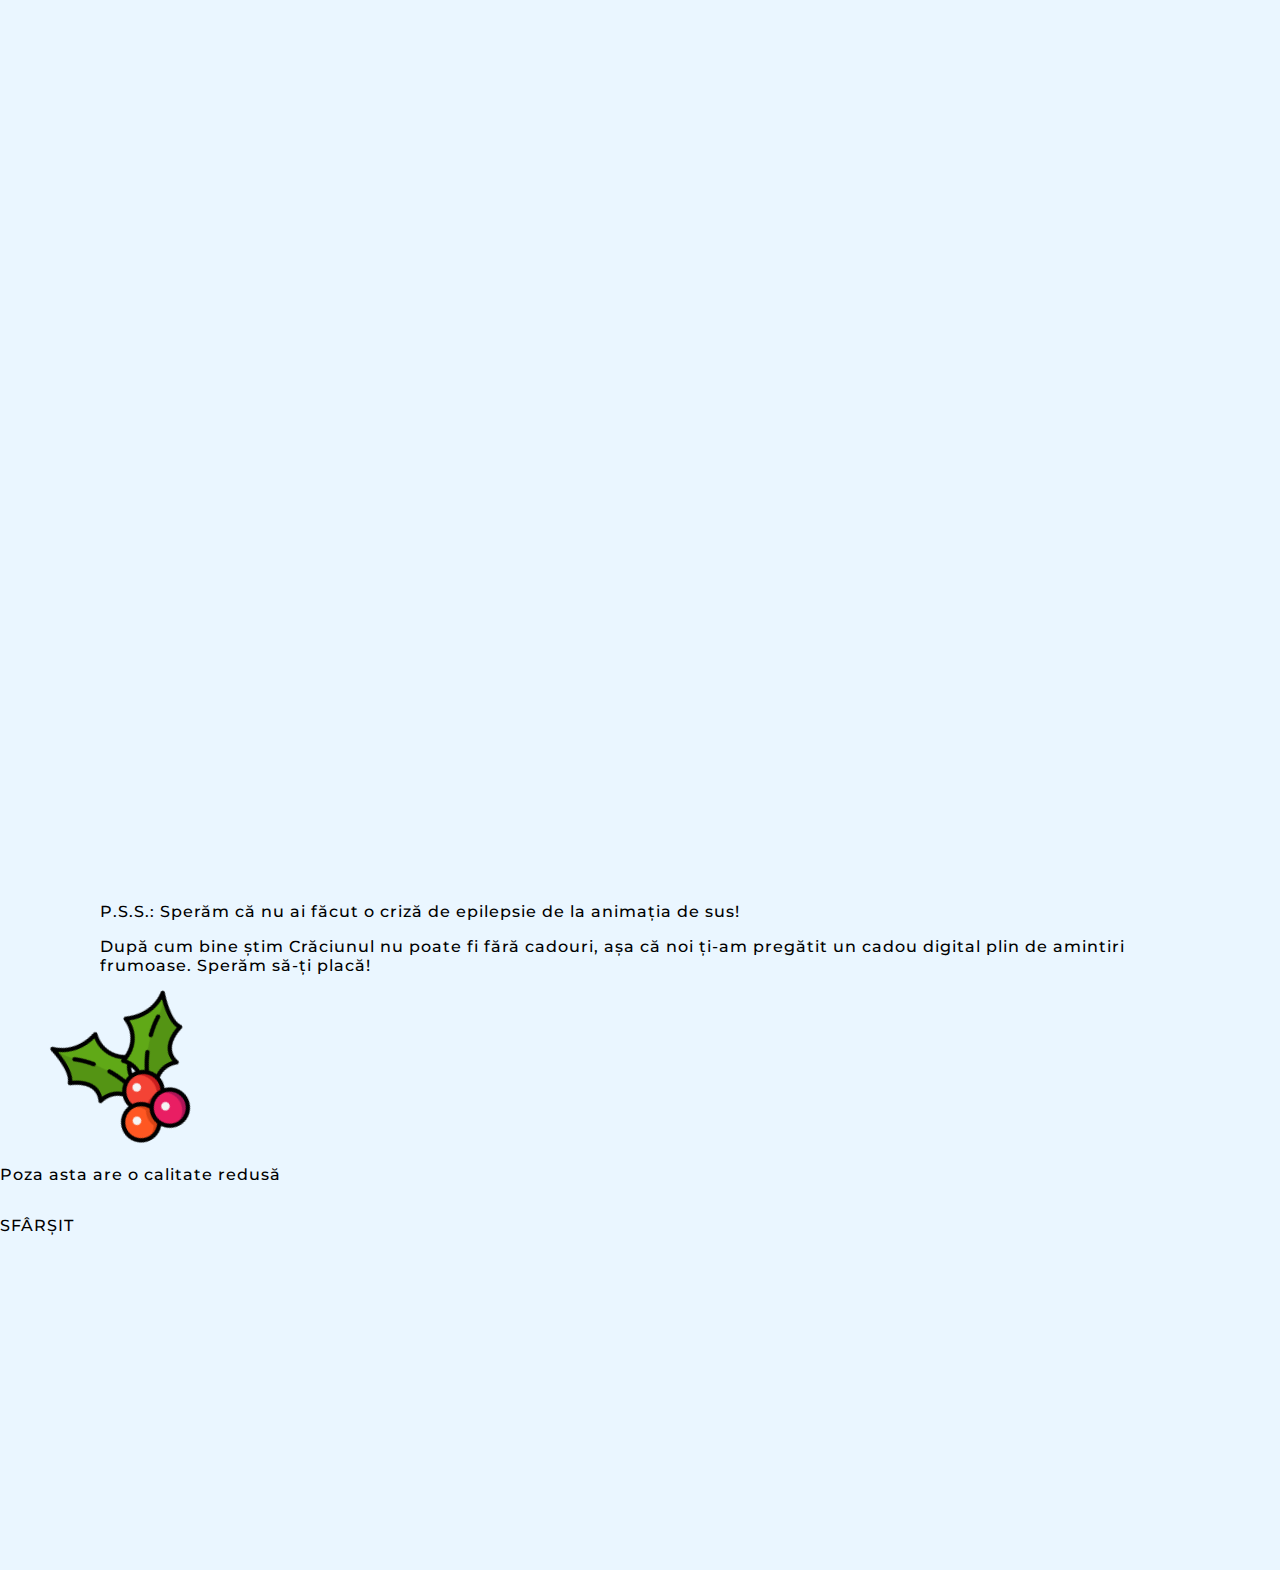
==== amalia-isepciuc.html @ 1d021bcd "Add files via upload" ====
<!DOCTYPE html>
<html lang="en">

<head>
    <meta charset="UTF-8">
    <meta name="viewport" content="width=device-width, initial-scale=1.0">
    <meta name="author" content="Media Digitală 2020">
    <meta name="description"
        content="Studenții din anul 1 de la specializarea Media Digitală din cadrul FSPAC, Cluj-Napoca le urează sărbători fericite tuturor profesorilor. Vă multumim pentru tot sufletul pe care l-ați depus în predarea materiilor prin intermediul întâlnirilor online și vă oferim în dar un site de Crăciun.">
    <meta name="keywords" content="Media Digitală, FSPAC, profesori, studenți, Crăciun, cadou">
    <link rel="stylesheet" href="css/style.css">
    <link rel="icon" type="img/png" href="img/gift-box.png">
    <title>Christmas Digital Media</title>
</head>

<body>
    <div class="preloader">
        <div class="gift"></div>
    </div>

    <header>
        <a href="index.html">
            <h1>Media Digitală</h1>
        </a>
    </header>

    <ul class="lightrope">
        <li></li>
        <li></li>
        <li></li>
        <li></li>
        <li></li>
        <li></li>
        <li></li>
        <li></li>
        <li></li>
        <li></li>
        <li></li>
        <li></li>
        <li></li>
        <li></li>
        <li></li>
        <li></li>
        <li></li>
        <li></li>
        <li></li>
        <li></li>
        <li></li>
        <li></li>
        <li></li>
        <li></li>
        <li></li>
        <li></li>
        <li></li>
        <li></li>
        <li></li>
        <li></li>
        <li></li>
        <li></li>
        <li></li>
        <li></li>
        <li></li>
        <li></li>
        <li></li>
        <li></li>
        <li></li>
        <li></li>
        <li></li>
        <li></li>
    </ul>

    <div class="box">
        <div class="tree tree1"></div>
        <div class="tree tree2"></div>
        <div class="tree tree3"></div>
        <div class="snow"></div>
    </div>

    <div class="bow"><img src="img/bow.png"></div>
    <div class="text">
        <h2>Draga noastră Flavia,</h2>
        <p> Ne pare rău că te întrerupem din pregătirea faimoasei salate beuf(pe care abia așteptăm s-o vedem pe
            Facebook). Voiam doar să-ți mulțumim pentru acest semestru grozav. Pe lângă faptul că ne-ai introdus în
            tainele WordPressului și ne-ai fost translator la cursul lui Radu, ne-ai învățat că MEMĂ, MEME, MEMEURI.
        </p>
        <p> Ai fost într-adevăr o rază de soare. Abia așteptăm să te întâlnim face to face, fie la un curs, fie la un
            atelier, dar mai ales la o bere.
        </p>
        <p> Îți urăm sărbători fericite și un an nou cât mai bun! </p>
        <p> P.S.: E de la sine înteles ca site-ul și eseul sunt aproape...începute, dar se fac. Acum gata, înapoi la
            salata beuf, ca aia are deadline in 24 decembrie, noi abia în 2 ianuarie </p>
        <p>P.S.S.: Sperăm că nu ai făcut o criză de epilepsie de la animația de sus!</p>
        <p>După cum bine știm Crăciunul nu poate fi fără cadouri, așa că noi ți-am pregătit un cadou digital plin de
            amintiri frumoase. Sperăm să-ți placă!</p>
    </div>
    <div class="holly"><img src="img/holly.png"></div>

    <article class="comic">
        <div class="panel" style="background-image: url('img/flavia.jpg');">
            <p class="speech">Poza asta are o calitate redusă</p>
            
        </div>
        <div class="panel" style="background-image: url('img/snowmen.jpg');"></div>
        <div class="panel" style="background-image: url('img/radu5.JPG');"></div>
        <div class="panel" style="background-image: url('img/radu2.JPG');"></div>
        <div class="panel"></div>
        <div class="panel"></div>
        <div class="panel"></div>
        <div class="panel"></div>
        <div class="panel">
            <p class="ctext bottom-right">SFÂRȘIT</p>
        </div>
    </article>

    <iframe style="z-index: 20; position: relative;" width="560" height="315"
        src="https://www.youtube.com/embed/8tGS5l0mVpw" frameborder="0"
        allow="accelerometer; autoplay; clipboard-write; encrypted-media; gyroscope; picture-in-picture"
        allowfullscreen></iframe>

    <script src="js/script.js"></script>
    <script src="https://cdnjs.cloudflare.com/ajax/libs/jquery/3.5.1/jquery.min.js"></script>
</body>

</html>
---- css/style.css ----
@import url("https://fonts.googleapis.com/css2?family=Kaushan+Script&family=Montserrat&display=swap");

*:not(.lightrope li, .speech, .gift, map) {
  overflow-x: hidden;
}

body {
  margin: 0;
  padding: 0;
  box-sizing: border-box;
  background-color: #eaf6ff;
  scroll-behavior: smooth;
}

h1,
h2 {
  font-family: "Kaushan Script", cursive;
  font-size: 3em;
  letter-spacing: 3px;
}

p {
  font-family: "Montserrat", cursive;
  font-size: 1em;
  font-weight: 500;
  letter-spacing: 1px;
}

a {
  text-align: center;
  text-decoration: none;
  color: #fff;
}

header {
  position: absolute;
  width: 100%;
  z-index: 5;
}

/* Preloader */

.preloader {
  position: fixed;
  width: 100%;
  height: 100%;
  background-color: #eaf6ff;
  z-index: 999;
  overflow-x: auto;
}

.gift {
  position: absolute;
  top: calc(50vh - 50px);
  left: calc(50vw - 50px);
  width: 64px;
  height: 64px;
}

.gift:before {
  content: "";
  width: inherit;
  height: inherit;
  position: absolute;
  top: 0;
  left: 0;
  animation: loader 2s linear infinite;
  opacity: 0;
  background: url(../img/gift-box.png);
  background-size: cover;
  animation-delay: 0.5s;
}

@keyframes loader {
  0% {
    transform: translateY(-10px);
    opacity: 0;
  }
  25% {
    transform: translateY(0px);
    opacity: 1;
  }
  50% {
    transform: translateY(-10px);
    opacity: 1;
  }
  100% {
    transform: translateY(0px);
    opacity: 1;
  }
}

/* Lights */

.lightrope {
  text-align: center;
  white-space: nowrap;
  overflow: hidden;
  position: absolute;
  z-index: 1;
  margin: -5px 0 0 0;
  padding: 0;
  pointer-events: none;
  width: 100%;
}

.lightrope li {
  position: relative;
  -webkit-animation-fill-mode: both;
  animation-fill-mode: both;
  -webkit-animation-iteration-count: infinite;
  animation-iteration-count: infinite;
  list-style: none;
  margin: 0;
  padding: 0;
  display: block;
  width: 12px;
  height: 28px;
  border-radius: 50%;
  margin: 20px;
  display: inline-block;
  background: #00f7a5;
  -webkit-box-shadow: 0px 4.66667px 24px 3px #00f7a5;
  box-shadow: 0px 4.66667px 24px 3px #00f7a5;
  -webkit-animation-name: flash-1;
  animation-name: flash-1;
  -webkit-animation-duration: 2s;
  animation-duration: 2s;
}

.lightrope li:nth-child(2n + 1) {
  background: cyan;
  -webkit-box-shadow: 0px 4.66667px 24px 3px rgba(0, 255, 255, 0.5);
  box-shadow: 0px 4.66667px 24px 3px rgba(0, 255, 255, 0.5);
  -webkit-animation-name: flash-2;
  animation-name: flash-2;
  -webkit-animation-duration: 0.4s;
  animation-duration: 0.4s;
}

.lightrope li:nth-child(4n + 2) {
  background: #f70094;
  -webkit-box-shadow: 0px 4.66667px 24px 3px #f70094;
  box-shadow: 0px 4.66667px 24px 3px #f70094;
  -webkit-animation-name: flash-3;
  animation-name: flash-3;
  -webkit-animation-duration: 1.1s;
  animation-duration: 1.1s;
}

.lightrope li:nth-child(odd) {
  -webkit-animation-duration: 1.8s;
  animation-duration: 1.8s;
}

.lightrope li:nth-child(3n + 1) {
  -webkit-animation-duration: 1.4s;
  animation-duration: 1.4s;
}

.lightrope li:before {
  content: "";
  position: absolute;
  background: #222;
  width: 10px;
  height: 9.33333px;
  border-radius: 3px;
  top: -4.66667px;
  left: 1px;
}

.lightrope li:after {
  content: "";
  top: -14px;
  left: 9px;
  position: absolute;
  width: 52px;
  height: 18.66667px;
  border-bottom: solid #222 2px;
  border-radius: 50%;
}

.lightrope li:last-child:after {
  content: none;
}

.lightrope li:first-child {
  margin-left: -40px;
}

@-webkit-keyframes flash-1 {
  0%,
  100% {
    background: #00f7a5;
    -webkit-box-shadow: 0px 4.66667px 24px 3px #00f7a5;
    box-shadow: 0px 4.66667px 24px 3px #00f7a5;
  }
  50% {
    background: rgba(0, 247, 165, 0.4);
    -webkit-box-shadow: 0px 4.66667px 24px 3px rgba(0, 247, 165, 0.2);
    box-shadow: 0px 4.66667px 24px 3px rgba(0, 247, 165, 0.2);
  }
}

@keyframes flash-1 {
  0%,
  100% {
    background: #00f7a5;
    -webkit-box-shadow: 0px 4.66667px 24px 3px #00f7a5;
    box-shadow: 0px 4.66667px 24px 3px #00f7a5;
  }
  50% {
    background: rgba(0, 247, 165, 0.4);
    -webkit-box-shadow: 0px 4.66667px 24px 3px rgba(0, 247, 165, 0.2);
    box-shadow: 0px 4.66667px 24px 3px rgba(0, 247, 165, 0.2);
  }
}

@-webkit-keyframes flash-2 {
  0%,
  100% {
    background: cyan;
    -webkit-box-shadow: 0px 4.66667px 24px 3px cyan;
    box-shadow: 0px 4.66667px 24px 3px cyan;
  }
  50% {
    background: rgba(0, 255, 255, 0.4);
    -webkit-box-shadow: 0px 4.66667px 24px 3px rgba(0, 255, 255, 0.2);
    box-shadow: 0px 4.66667px 24px 3px rgba(0, 255, 255, 0.2);
  }
}

@keyframes flash-2 {
  0%,
  100% {
    background: cyan;
    -webkit-box-shadow: 0px 4.66667px 24px 3px cyan;
    box-shadow: 0px 4.66667px 24px 3px cyan;
  }
  50% {
    background: rgba(0, 255, 255, 0.4);
    -webkit-box-shadow: 0px 4.66667px 24px 3px rgba(0, 255, 255, 0.2);
    box-shadow: 0px 4.66667px 24px 3px rgba(0, 255, 255, 0.2);
  }
}

@-webkit-keyframes flash-3 {
  0%,
  100% {
    background: #f70094;
    -webkit-box-shadow: 0px 4.66667px 24px 3px #f70094;
    box-shadow: 0px 4.66667px 24px 3px #f70094;
  }
  50% {
    background: rgba(247, 0, 148, 0.4);
    -webkit-box-shadow: 0px 4.66667px 24px 3px rgba(247, 0, 148, 0.2);
    box-shadow: 0px 4.66667px 24px 3px rgba(247, 0, 148, 0.2);
  }
}

@keyframes flash-3 {
  0%,
  100% {
    background: #f70094;
    -webkit-box-shadow: 0px 4.66667px 24px 3px #f70094;
    box-shadow: 0px 4.66667px 24px 3px #f70094;
  }
  50% {
    background: rgba(247, 0, 148, 0.4);
    -webkit-box-shadow: 0px 4.66667px 24px 3px rgba(247, 0, 148, 0.2);
    box-shadow: 0px 4.66667px 24px 3px rgba(247, 0, 148, 0.2);
  }
}

/* Banner */

.box {
  position: relative;
  width: 100%;
  height: 500px;
  background-color: #1c547d;
  overflow: hidden;
  animation: bgAnimate 10s linear infinite;
  background-attachment: fixed;
}

.box::before {
  content: "";
  position: absolute;
  top: 0;
  left: 0;
  width: 100%;
  height: 100%;
  background: #eaf6ff;
  clip-path: polygon(100% 63%, 0% 100%, 100% 100%);
  background-attachment: fixed;
  background-blend-mode: screen;
  z-index: 5;
}

.box .tree {
  position: absolute;
  bottom: -130px;
  width: 100%;
  height: 100%;
}

.box .tree.tree1 {
  background: url("../img/tree1.png") repeat-x;
  animation: animate 15s linear infinite;
  z-index: 3;
}

.box .tree.tree2 {
  background: url("../img/tree2.png") repeat-x;
  animation: animate 25s linear infinite;
}

.box .tree.tree3 {
  background: url("../img/tree3.png") repeat-x;
  animation: animate 45s linear infinite;
}

@keyframes animate {
  0% {
    background-position: 0 0;
  }
  100% {
    background-position: 1406px 0;
  }
}

.snow {
  position: absolute;
  width: 100%;
  height: 100%;
  background: url("../img/snow.png");
  z-index: 4;
  animation: snow 15s linear infinite;
}

@keyframes snow {
  0% {
    background-position: 0 0;
  }
  100% {
    background-position: 0 768px;
  }
}

@keyframes bgAnimate {
  0% {
    background-color: #c30000;
  }
  25% {
    background-color: #1c547d;
  }
  50% {
    background-color: #00a504;
  }
  75% {
    background-color: #e7b900;
  }
  100% {
    background-color: #c30000;
  }
}

.bow {
  display: flex;
  position: relative;
  justify-content: flex-end;
  margin: -25% 3% auto;
  transform: rotate(10deg);
  z-index: 7;
}

/* Christmas Card */

.text {
  position: relative;
  padding: 100px;
  z-index: 7;
}

.holly {
  display: flex;
  position: relative;
  justify-content: flex-start;
  margin: -27% 0 20% 0;
  padding: 10px;
  transform: rotate(-27deg);
  z-index: 6;
}

@media (max-width: 500px) {
  .text {
    padding: 25px;
  }
  .bow {
    margin: -45% 15% auto;
  }
  .holly {
    margin: 2% 25%;
    transform: none;
  }
}

/* Masonry Grid */

.grid-container {
  columns: 5 200px;
  column-gap: 1.5rem;
  width: 90%;
  margin: 0 auto;
  overflow: hidden;
}

.grid-container div {
  width: 150px;
  margin: 0 1.5rem 1.5rem 0;
  display: inline-block;
  width: 100%;
  padding: 5px;
  box-shadow: 2px 2px 2px #eaf6ff;
  border-radius: 5px;
  transition: all 0.25s ease-in-out;
  overflow: hidden;
}

.grid-container div img {
  width: 100%;
  transition: 0.5s;
  cursor: pointer;
  border-radius: 5px;
  transition: all 0.25s ease-in-out;
}

.grid-container div img:hover {
  transform: scale(1.1);
}

.grid-container div p {
  margin: 5px 0;
  padding-top: 10px;
  text-align: center;
  font-style: italic;
}

@media (max-width: 500px) {
  .grid-container div img:hover {
    transform: none;
  }
}

/* Footer */

footer {
  bottom: 0;
}

footer .snow {
  height: 50% !important;
}

footer svg {
  position: absolute;
}

footer img {
  width: 100%;
  height: auto;
}

footer p {
  text-align: center;
  font-size: 2em;
  font-family: "Kaushan Script", cursive;
}
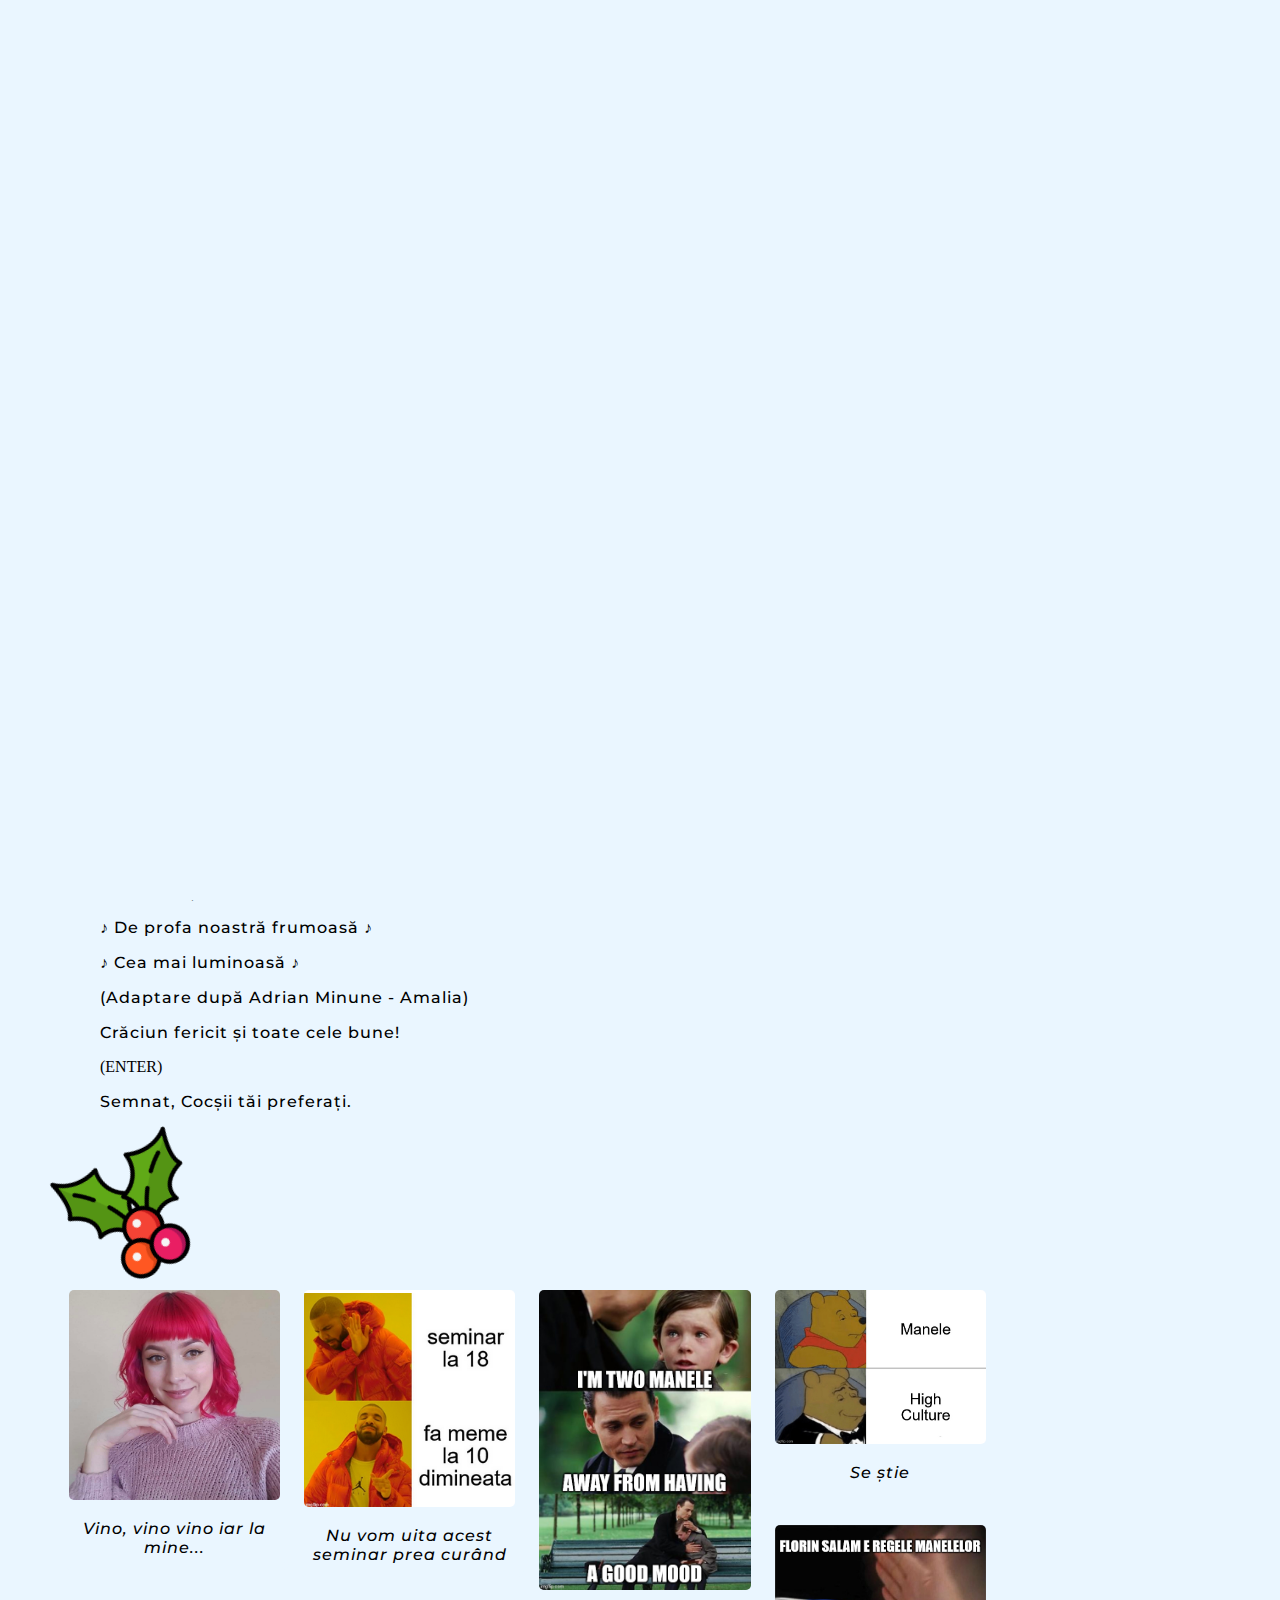
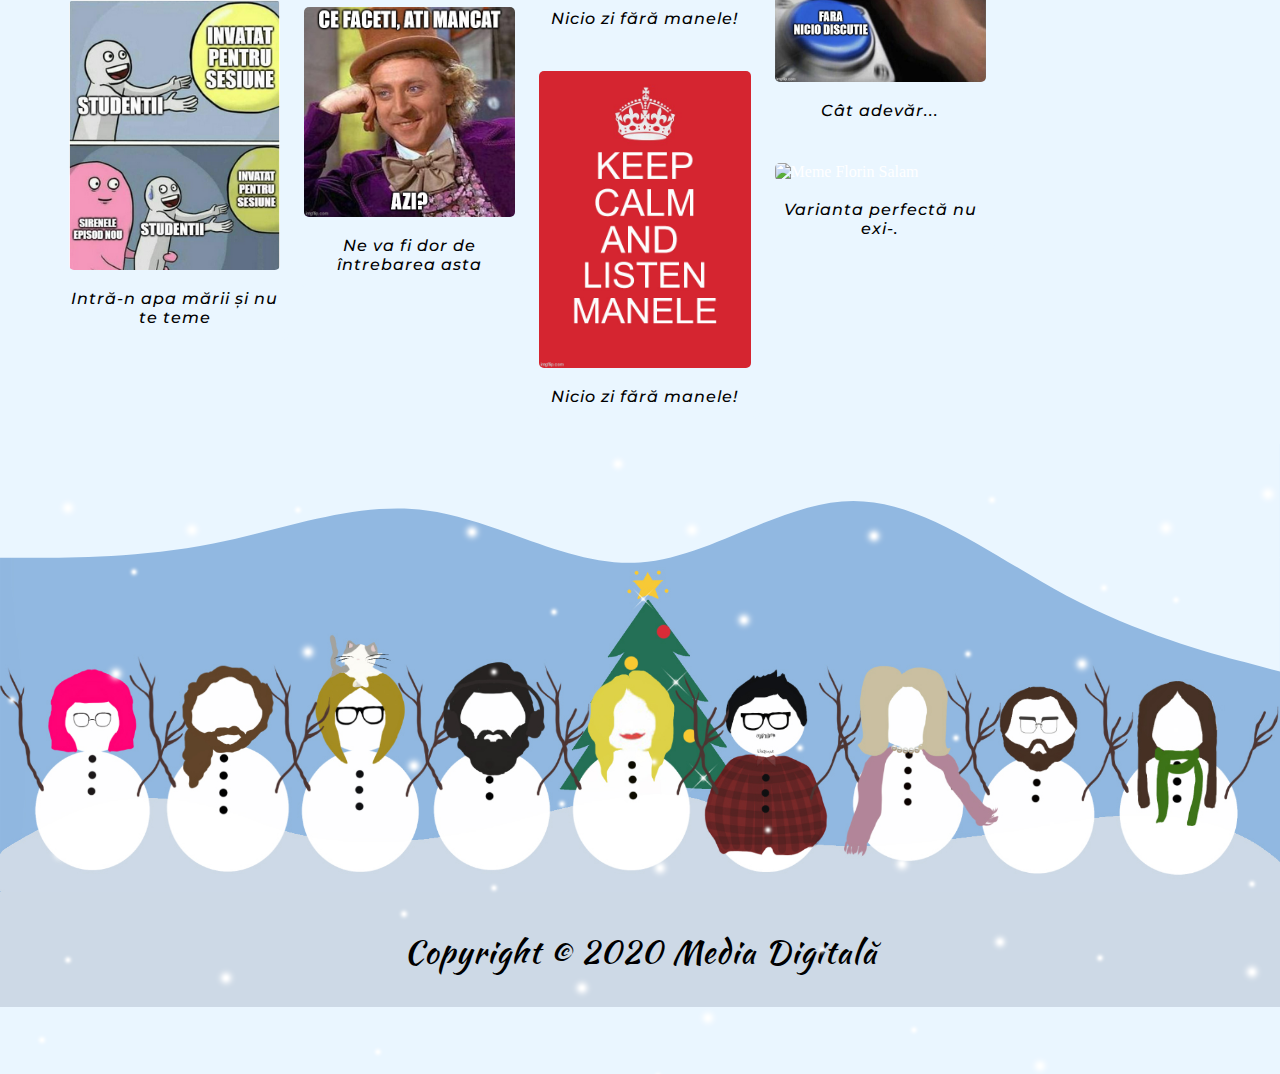
==== commit 663c2c6d: "Add files via upload" ====
--- a/amalia-isepciuc.html
+++ b/amalia-isepciuc.html
@@ -1,5 +1,5 @@
 <!DOCTYPE html>
-<html lang="en">
+<html lang="ro">
 
 <head>
     <meta charset="UTF-8">
@@ -9,11 +9,13 @@
         content="Studenții din anul 1 de la specializarea Media Digitală din cadrul FSPAC, Cluj-Napoca le urează sărbători fericite tuturor profesorilor. Vă multumim pentru tot sufletul pe care l-ați depus în predarea materiilor prin intermediul întâlnirilor online și vă oferim în dar un site de Crăciun.">
     <meta name="keywords" content="Media Digitală, FSPAC, profesori, studenți, Crăciun, cadou">
     <link rel="stylesheet" href="css/style.css">
+    <link rel="stylesheet" href="css/lightbox.min.css">
     <link rel="icon" type="img/png" href="img/gift-box.png">
-    <title>Christmas Digital Media</title>
+    <title>Amalia Isepciuc - Christmas Digital Media</title>
 </head>
 
 <body>
+    <!--- Legenda spune că Flavia va da inspect, însă știe că studenții de la Media Digitală indentează corect codul și îl aranjează frumos în pagină. Crăciun fericit!-->
     <div class="preloader">
         <div class="gift"></div>
     </div>
@@ -78,46 +80,125 @@
 
     <div class="bow"><img src="img/bow.png"></div>
     <div class="text">
-        <h2>Draga noastră Flavia,</h2>
-        <p> Ne pare rău că te întrerupem din pregătirea faimoasei salate beuf(pe care abia așteptăm s-o vedem pe
-            Facebook). Voiam doar să-ți mulțumim pentru acest semestru grozav. Pe lângă faptul că ne-ai introdus în
-            tainele WordPressului și ne-ai fost translator la cursul lui Radu, ne-ai învățat că MEMĂ, MEME, MEMEURI.
+        <h2>Draga noastră Amalia,</h2>
+        <p>Ce faci? Cum ești? Sperăm că bine.</p>
+        <p> Venim la tine cu niște super-gânduri, pentru un super-Crăciun, ca niște experți în supereroi ce suntem. (Da,
+            asta este o aluzie cringe. Ne pare rău.)</p>
+        <p> Dorim să începem prin a-ți mulțumi. Îți mulțumim că ești mereu fresh, deschisă și funny. Îți mai mulțumim și
+            pentru că ai râs cu noi, ai glumit cu noi, ai știut cum să ne unești și să ne ajuți să ne cunoaștem mai bine
+            unul pe celălalt. Și poate cel mai important, îți mulțumim că ne ești atât profă, cât și prietenă.
         </p>
-        <p> Ai fost într-adevăr o rază de soare. Abia așteptăm să te întâlnim face to face, fie la un curs, fie la un
-            atelier, dar mai ales la o bere.
-        </p>
-        <p> Îți urăm sărbători fericite și un an nou cât mai bun! </p>
-        <p> P.S.: E de la sine înteles ca site-ul și eseul sunt aproape...începute, dar se fac. Acum gata, înapoi la
-            salata beuf, ca aia are deadline in 24 decembrie, noi abia în 2 ianuarie </p>
-        <p>P.S.S.: Sperăm că nu ai făcut o criză de epilepsie de la animația de sus!</p>
-        <p>După cum bine știm Crăciunul nu poate fi fără cadouri, așa că noi ți-am pregătit un cadou digital plin de
-            amintiri frumoase. Sperăm să-ți placă!</p>
+        <p>♪ Ne e drag, ne e drag, ne e drag de ea ♪ </p>
+        <p>♪ Doamne, de Amalia! ♪</p>
+        <p>♪ De profa noastră frumoasă ♪</p>
+        <p>♪ Cea mai luminoasă ♪</p>
+        <p>(Adaptare după Adrian Minune - Amalia)</p>
+        <p>Crăciun fericit și toate cele bune!</p>
+        (ENTER)
+        <p>Semnat, Cocșii tăi preferați.</p>
+
     </div>
     <div class="holly"><img src="img/holly.png"></div>
 
-    <article class="comic">
-        <div class="panel" style="background-image: url('img/flavia.jpg');">
-            <p class="speech">Poza asta are o calitate redusă</p>
-            
-        </div>
-        <div class="panel" style="background-image: url('img/snowmen.jpg');"></div>
-        <div class="panel" style="background-image: url('img/radu5.JPG');"></div>
-        <div class="panel" style="background-image: url('img/radu2.JPG');"></div>
-        <div class="panel"></div>
-        <div class="panel"></div>
-        <div class="panel"></div>
-        <div class="panel"></div>
-        <div class="panel">
-            <p class="ctext bottom-right">SFÂRȘIT</p>
-        </div>
-    </article>
-
-    <iframe style="z-index: 20; position: relative;" width="560" height="315"
-        src="https://www.youtube.com/embed/8tGS5l0mVpw" frameborder="0"
-        allow="accelerometer; autoplay; clipboard-write; encrypted-media; gyroscope; picture-in-picture"
-        allowfullscreen></iframe>
+    <div class="grid-container">
+        <div class="gallery">
+            <a target="_blank" href="img/amalia/amalia.jpg" data-lightbox="gallery"
+                data-title="Vino, vino, vino iar la mine...">
+                <img class='grid-item grid-item-1' src='img/amalia/amalia.jpg' alt='Amalia Isepciuc'>
+            </a>
+            <p>Vino, vino vino iar la mine...</p>
+        </div>
+        <div class="gallery">
+            <a target="_blank" href="img/amalia/sirene.png" data-lightbox="gallery"
+                data-title="Intră-n apa mării și nu te teme">
+                <img class='grid-item grid-item-2' src='img/amalia/sirene.png' alt='Meme sirene'>
+            </a>
+            <p>Intră-n apa mării și nu te teme</p>
+        </div>
+        <div class="gallery">
+            <a target="_blank" href="img/amalia/seminar.png" data-lightbox="gallery"
+                data-title="Nu vom uita acest seminar prea curând">
+                <img class='grid-item grid-item-3' src='img/amalia/seminar.png' alt='Meme seminar'>
+            </a>
+            <p>Nu vom uita acest seminar prea curând</p>
+        </div>
+        <div class="gallery">
+            <a target="_blank" href="img/amalia/mancare.jpg" data-lightbox="gallery"
+                data-title="Ne va fi dor de întrebarea asta">
+                <img class='grid-item grid-item-1' src='img/amalia/mancare.jpg' alt='Meme mancare'>
+            </a>
+            <p>Ne va fi dor de întrebarea asta</p>
+        </div>
+        <div class="gallery">
+            <a target="_blank" href="img/amalia/manele.jpg" data-lightbox="gallery" data-title="Nicio zi fără manele!">
+                <img class='grid-item grid-item-1' src='img/amalia/manele.jpg' alt='Meme manele'>
+            </a>
+            <p>Nicio zi fără manele!</p>
+        </div>
+        <div class="gallery">
+            <a target="_blank" href="img/amalia/manele2.jpg" data-lightbox="gallery" data-title="Nicio zi fără manele!">
+                <img class='grid-item grid-item-1' src='img/amalia/manele2.jpg' alt='Meme manele'>
+            </a>
+            <p>Nicio zi fără manele!</p>
+        </div>
+        <div class="gallery">
+            <a target="_blank" href="img/amalia/high culture.jpg" data-lightbox="gallery" data-title="Se știe">
+                <img class='grid-item grid-item-1' src='img/amalia/high culture.jpg' alt='Meme Florin Salam'>
+            </a>
+            <p>Se știe</p>
+        </div>
+        <div class="gallery">
+            <a target="_blank" href="img/amalia/fs.jpg" data-lightbox="gallery" data-title="Cât adevăr...">
+                <img class='grid-item grid-item-1' src='img/amalia/fs.jpg' alt='Meme Florin Salam'>
+            </a>
+            <p>Cât adevăr...</p>
+        </div>
+        <div class="gallery">
+            <a target="_blank" href="img/amalia/fs2.jpg" data-lightbox="gallery" data-title="Varianta perfectă nu exi-">
+                <img class='grid-item grid-item-1' src='img/amalia/fs2.jpg' alt='Meme Florin Salam'>
+            </a>
+            <p>Varianta perfectă nu exi-.</p>
+        </div>
+
+    </div>
+
+    <footer>
+        <div class="snowmen">
+            <div class="snow"></div>
+        </div>
+        <svg xmlns="http://www.w3.org/2000/svg" viewBox="0 0 1440 320">
+            <path fill="#eaf6ff" fill-opacity="1"
+                d="M0,128L40,128C80,128,160,128,240,112C320,96,400,64,480,74.7C560,85,640,139,720,133.3C800,128,880,64,960,64C1040,64,1120,128,1200,170.7C1280,213,1360,235,1400,245.3L1440,256L1440,0L1400,0C1360,0,1280,0,1200,0C1120,0,1040,0,960,0C880,0,800,0,720,0C640,0,560,0,480,0C400,0,320,0,240,0C160,0,80,0,40,0L0,0Z">
+            </path>
+        </svg>
+        <img src="img/tablou.jpg" alt="Profesorii de la Media Digitală sunt oameni de zăpadă">
+        <p>Copyright &copy; 2020 Media Digitală</p>
+    </footer>
+
+    <!--- Ne-am străduit mult într-un generator și tot nu merg coordonatele din cauza dimensiunilor, dar l-am lăsat să-l vezi și tu, Flavia!
+    <map name="usemap">
+      <area target="_blank" alt="Amalia Isepciuc" title="Amalia Isepciuc" href="amalia-isepciuc.html"
+        coords="8,261,245,683" shape="rect">
+      <area target="_blank" alt="George Prundaru" title="George Prundaru" href="george-prundaru.html"
+        coords="236,313,478,674" shape="rect">
+      <area target="_blank" alt="Flavia Țăran" title="Flavia Țăran" href="flavia-taran.html" coords="456,268,669,699"
+        shape="rect">
+      <area target="_blank" alt="Paul Boca" title="Paul Boca" href="paul-boca.html" coords="656,279,872,698"
+        shape="rect">
+      <area target="_blank" alt="Oana Ometa" title="Oana Ometa" href="oana-ometa.html" coords="873,277,1098,683"
+        shape="rect">
+      <area target="_blank" alt="Radu Meza" title="Radu Meza" href="radu-meza.html" coords="1087,277,1313,689"
+        shape="rect">
+      <area target="_blank" alt="Elena Abrudan" title="Elena Abrudan" href="elena-abrudan.html"
+        coords="1308,309,1535,699" shape="rect">
+      <area target="_blank" alt="Ovidiu Duță" title="Ovidiu Duță" href="ovidiu-duta.html" coords="1521,302,1747,699"
+        shape="rect">
+      <area target="_blank" alt="Andreea Mogoș" title="Andreea Mogoș" href="andreea-mogos.html"
+        coords="1715,312,1994,699" shape="rect">
+    </map> -->
 
     <script src="js/script.js"></script>
+    <script src="js/lightbox-plus-jquery.js"></script>
     <script src="https://cdnjs.cloudflare.com/ajax/libs/jquery/3.5.1/jquery.min.js"></script>
 </body>
 
--- a/css/style.css
+++ b/css/style.css
@@ -1,7 +1,12 @@
 @import url("https://fonts.googleapis.com/css2?family=Kaushan+Script&family=Montserrat&display=swap");
 
-*:not(.lightrope li, .speech, .gift, map) {
+*:not(.lightrope li, .speech, .gift, map, section) {
   overflow-x: hidden;
+}
+
+html {
+  --background: #eaf6ff;
+  --text: #222222;
 }
 
 body {
@@ -457,10 +462,11 @@
 
 footer {
   bottom: 0;
+  background-color: #CDD9E6;
 }
 
 footer .snow {
-  height: 50% !important;
+  height: 70% !important;
 }
 
 footer svg {
@@ -477,3 +483,226 @@
   font-size: 2em;
   font-family: "Kaushan Script", cursive;
 }
+
+@media (max-width: 500px) {
+  footer .snow {
+    height: 20% !important;
+  }
+}
+
+
+/* Index */
+.container {
+  width: 75%;
+  margin: 0 auto;
+}
+
+.landing {
+  color: var(--text);
+  padding: 3rem 0;
+  position: relative;
+  overflow: hidden;
+}
+
+.landing .container {
+  display: -webkit-box;
+  display: -ms-flexbox;
+  display: flex;
+  -webkit-box-align: center;
+  -ms-flex-align: center;
+  align-items: center;
+  -webkit-box-pack: justify;
+  -ms-flex-pack: justify;
+  justify-content: space-between;
+  height: 90vh;
+}
+
+.landing .landing-text {
+  width: 65%;
+}
+
+.landing .landing-text h1 {
+  font-size: 4rem;
+}
+
+.landing .landing-text p {
+  margin-top: 2rem;
+}
+
+.landing .landing-image {
+  position: absolute;
+  top: 50%;
+  bottom: 0;
+  right: 0;
+  left: 0;
+  -webkit-transform: translateY(-50%);
+  transform: translateY(-50%);
+}
+
+.landing .landing-image svg {
+  height: 100%;
+  width: 100%;
+  overflow: visible;
+}
+
+.custom-shape-divider-bottom-1608127793 {
+  position: absolute;
+  bottom: 0;
+  left: 0;
+  width: 100%;
+  overflow: hidden;
+  line-height: 0;
+  -webkit-transform: rotate(180deg);
+  transform: rotate(180deg);
+}
+
+.custom-shape-divider-bottom-1608127793 svg {
+  position: relative;
+  display: block;
+  width: calc(100% + 1.3px);
+  height: 150px;
+}
+
+.custom-shape-divider-bottom-1608127793 .shape-fill {
+  fill: #d9e8f3;
+}
+
+#brad {
+  -webkit-transform: translateX(500px);
+  transform: translateX(500px);
+}
+
+#sanie {
+  -webkit-animation: miscareSanie 10s infinite linear;
+  animation: miscareSanie 10s infinite linear;
+}
+
+@-webkit-keyframes miscareSanie {
+  0% {
+    -webkit-transform: translateX(1800px) translateY(300px);
+    transform: translateX(1800px) translateY(300px);
+  }
+  15% {
+    -webkit-transform: translateX(1600px) translateY(242px) rotate(10deg);
+    transform: translateX(1600px) translateY(242px) rotate(10deg);
+  }
+  25% {
+    -webkit-transform: translateX(1400px) translateY(205px) rotate(10deg);
+    transform: translateX(1400px) translateY(205px) rotate(10deg);
+  }
+  35% {
+    -webkit-transform: translateX(1100px) translateY(215px) rotate(0deg);
+    transform: translateX(1100px) translateY(215px) rotate(0deg);
+  }
+  40% {
+    -webkit-transform: translateX(700px) translateY(245px) rotate(-3deg);
+    transform: translateX(700px) translateY(245px) rotate(-3deg);
+  }
+  45% {
+    -webkit-transform: translateX(300px) translateY(300px) rotate(-5deg);
+    transform: translateX(300px) translateY(300px) rotate(-5deg);
+  }
+  55% {
+    -webkit-transform: translateX(100px) translateY(330px) rotate(0deg);
+    transform: translateX(100px) translateY(330px) rotate(0deg);
+  }
+  65% {
+    -webkit-transform: translateX(-150px) translateY(220px) rotate(15deg);
+    transform: translateX(-150px) translateY(220px) rotate(15deg);
+  }
+  75% {
+    -webkit-transform: translateX(-300px) translateY(180px) rotate(15deg);
+    transform: translateX(-300px) translateY(180px) rotate(15deg);
+  }
+  100% {
+    -webkit-transform: translateX(-1500px);
+    transform: translateX(-1500px);
+  }
+}
+
+@keyframes miscareSanie {
+  0% {
+    -webkit-transform: translateX(1800px) translateY(300px);
+    transform: translateX(1800px) translateY(300px);
+  }
+  15% {
+    -webkit-transform: translateX(1600px) translateY(242px) rotate(10deg);
+    transform: translateX(1600px) translateY(242px) rotate(10deg);
+  }
+  25% {
+    -webkit-transform: translateX(1400px) translateY(205px) rotate(10deg);
+    transform: translateX(1400px) translateY(205px) rotate(10deg);
+  }
+  35% {
+    -webkit-transform: translateX(1100px) translateY(215px) rotate(0deg);
+    transform: translateX(1100px) translateY(215px) rotate(0deg);
+  }
+  40% {
+    -webkit-transform: translateX(700px) translateY(245px) rotate(-3deg);
+    transform: translateX(700px) translateY(245px) rotate(-3deg);
+  }
+  45% {
+    -webkit-transform: translateX(300px) translateY(300px) rotate(-5deg);
+    transform: translateX(300px) translateY(300px) rotate(-5deg);
+  }
+  55% {
+    -webkit-transform: translateX(100px) translateY(330px) rotate(0deg);
+    transform: translateX(100px) translateY(330px) rotate(0deg);
+  }
+  65% {
+    -webkit-transform: translateX(-150px) translateY(220px) rotate(15deg);
+    transform: translateX(-150px) translateY(220px) rotate(15deg);
+  }
+  75% {
+    -webkit-transform: translateX(-300px) translateY(180px) rotate(15deg);
+    transform: translateX(-300px) translateY(180px) rotate(15deg);
+  }
+  100% {
+    -webkit-transform: translateX(-1500px);
+    transform: translateX(-1500px);
+  }
+}
+
+.gift-area {
+  background-color: #d9e8f3;
+  height: 60vh;
+  padding: 2em 0;
+}
+
+.gift-area .container {
+  display: flex;
+}
+
+.gift-area svg {
+  height: 100%;
+  width: 100px;
+}
+
+.gift-content {
+  cursor: pointer;
+}
+
+.gift-person {
+  color: var(--text);
+  width: 230px;
+  text-align: center;
+  margin: 2rem;
+}
+
+.gift-person h3 {
+  font-weight: 300;
+
+  font-family: "Montserrat", cursive;
+}
+
+#gift-fill-flavia {
+  fill: #a2dae7 !important;
+}
+
+#gift-fill-george {
+  fill: #61d095;
+}
+
+#gift-fill-radu {
+  fill: #ecc846;
+}
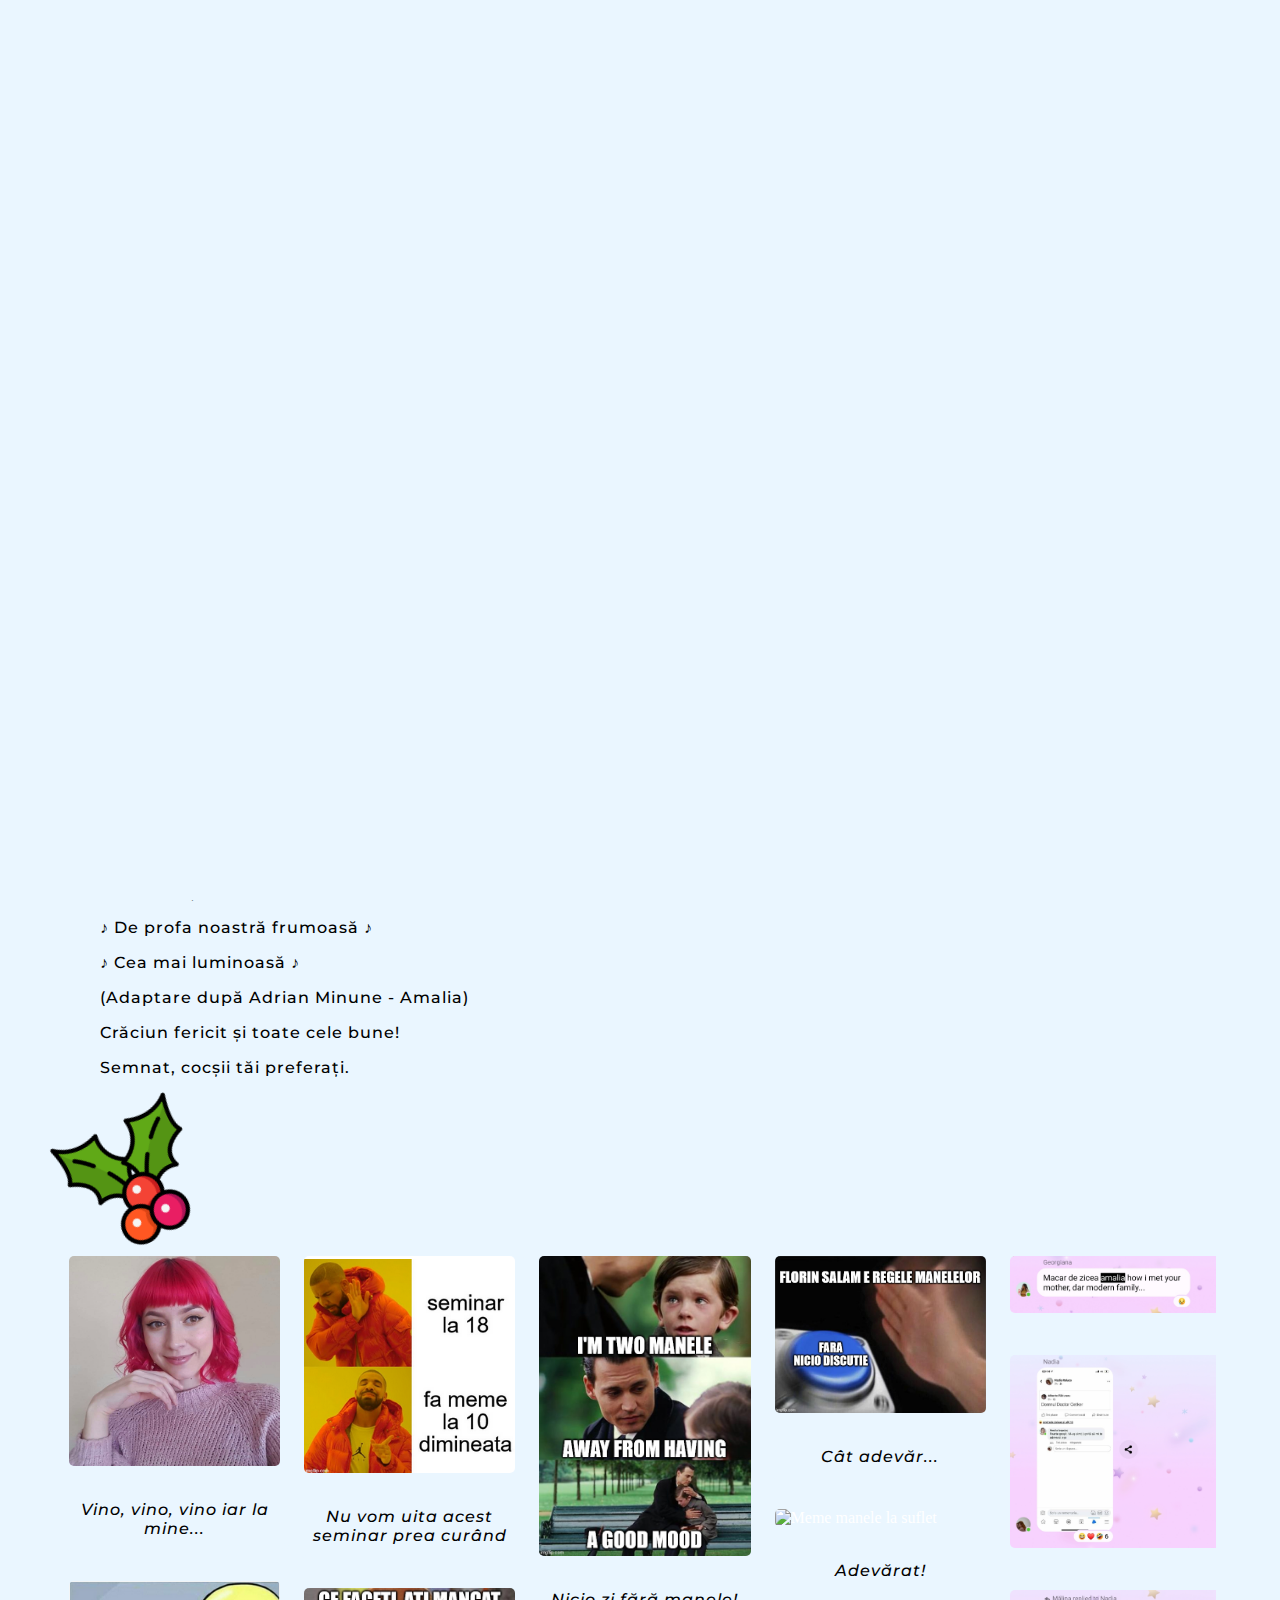
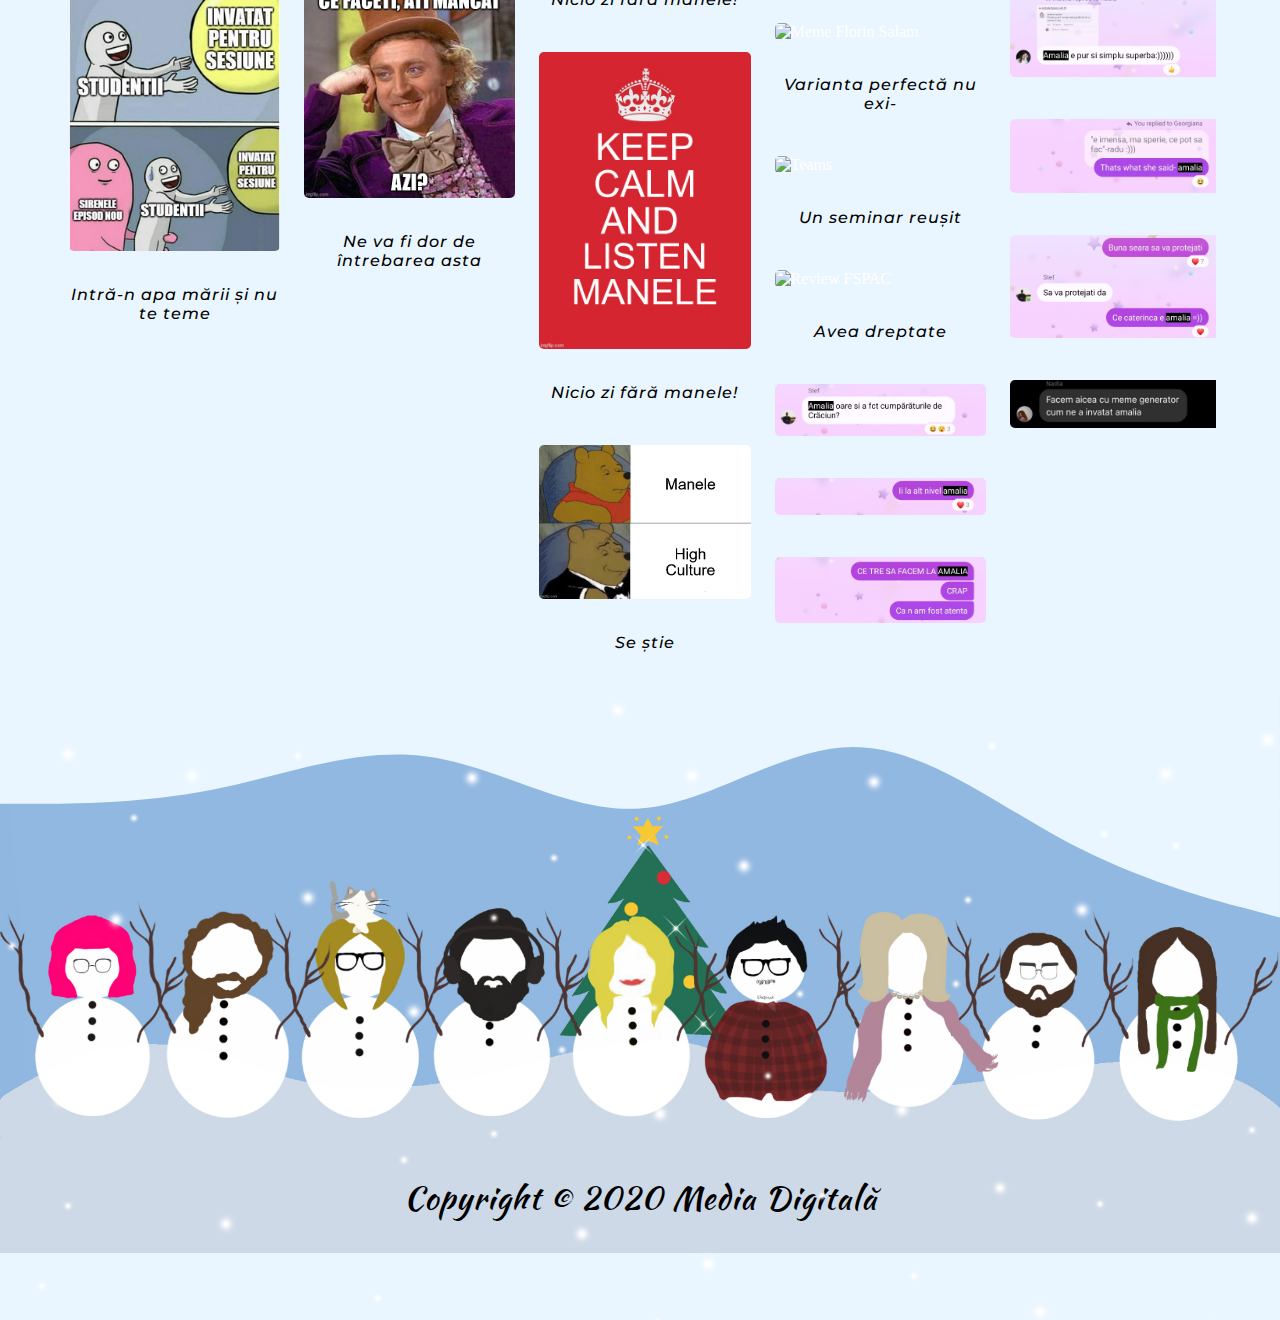
==== commit 9fe56e65: "Varianta finală" ====
--- a/amalia-isepciuc.html
+++ b/amalia-isepciuc.html
@@ -6,7 +6,7 @@
     <meta name="viewport" content="width=device-width, initial-scale=1.0">
     <meta name="author" content="Media Digitală 2020">
     <meta name="description"
-        content="Studenții din anul 1 de la specializarea Media Digitală din cadrul FSPAC, Cluj-Napoca le urează sărbători fericite tuturor profesorilor. Vă multumim pentru tot sufletul pe care l-ați depus în predarea materiilor prin intermediul întâlnirilor online și vă oferim în dar un site de Crăciun.">
+        content="Studenții din anul 1 de la specializarea Media Digitală din cadrul FSPAC, Cluj-Napoca le urează sărbători fericite tuturor profesorilor. Vă mulțumim pentru tot sufletul pe care l-ați pus în predarea materiilor prin intermediul întâlnirilor online și de aceea dorim să vă oferim în dar un site de Crăciun.">
     <meta name="keywords" content="Media Digitală, FSPAC, profesori, studenți, Crăciun, cadou">
     <link rel="stylesheet" href="css/style.css">
     <link rel="stylesheet" href="css/lightbox.min.css">
@@ -82,21 +82,18 @@
     <div class="text">
         <h2>Draga noastră Amalia,</h2>
         <p>Ce faci? Cum ești? Sperăm că bine.</p>
-        <p> Venim la tine cu niște super-gânduri, pentru un super-Crăciun, ca niște experți în supereroi ce suntem. (Da,
-            asta este o aluzie cringe. Ne pare rău.)</p>
-        <p> Dorim să începem prin a-ți mulțumi. Îți mulțumim că ești mereu fresh, deschisă și funny. Îți mai mulțumim și
+        <p>Venim la tine cu niște super-gânduri, pentru un super-Crăciun, ca niște experți în supereroi ce suntem. (Da,
+            asta este o aluzie cringe, ne pare rău)</p>
+        <p>Dorim să începem prin a-ți mulțumi. Îți mulțumim că ești mereu fresh, deschisă și funny. Îți mai mulțumim și
             pentru că ai râs cu noi, ai glumit cu noi, ai știut cum să ne unești și să ne ajuți să ne cunoaștem mai bine
-            unul pe celălalt. Și poate cel mai important, îți mulțumim că ne ești atât profă, cât și prietenă.
-        </p>
+            unul pe celălalt. Și poate cel mai important, îți mulțumim că ne ești atât profă, cât și prietenă.</p>
         <p>♪ Ne e drag, ne e drag, ne e drag de ea ♪ </p>
         <p>♪ Doamne, de Amalia! ♪</p>
         <p>♪ De profa noastră frumoasă ♪</p>
         <p>♪ Cea mai luminoasă ♪</p>
         <p>(Adaptare după Adrian Minune - Amalia)</p>
         <p>Crăciun fericit și toate cele bune!</p>
-        (ENTER)
-        <p>Semnat, Cocșii tăi preferați.</p>
-
+        <p>Semnat, cocșii tăi preferați.</p>
     </div>
     <div class="holly"><img src="img/holly.png"></div>
 
@@ -106,7 +103,7 @@
                 data-title="Vino, vino, vino iar la mine...">
                 <img class='grid-item grid-item-1' src='img/amalia/amalia.jpg' alt='Amalia Isepciuc'>
             </a>
-            <p>Vino, vino vino iar la mine...</p>
+            <p>Vino, vino, vino iar la mine...</p>
         </div>
         <div class="gallery">
             <a target="_blank" href="img/amalia/sirene.png" data-lightbox="gallery"
@@ -125,41 +122,112 @@
         <div class="gallery">
             <a target="_blank" href="img/amalia/mancare.jpg" data-lightbox="gallery"
                 data-title="Ne va fi dor de întrebarea asta">
-                <img class='grid-item grid-item-1' src='img/amalia/mancare.jpg' alt='Meme mancare'>
+                <img class='grid-item grid-item-4' src='img/amalia/mancare.jpg' alt='Meme mâncare'>
             </a>
             <p>Ne va fi dor de întrebarea asta</p>
         </div>
         <div class="gallery">
             <a target="_blank" href="img/amalia/manele.jpg" data-lightbox="gallery" data-title="Nicio zi fără manele!">
-                <img class='grid-item grid-item-1' src='img/amalia/manele.jpg' alt='Meme manele'>
+                <img class='grid-item grid-item-5' src='img/amalia/manele.jpg' alt='Meme manele'>
             </a>
             <p>Nicio zi fără manele!</p>
         </div>
         <div class="gallery">
             <a target="_blank" href="img/amalia/manele2.jpg" data-lightbox="gallery" data-title="Nicio zi fără manele!">
-                <img class='grid-item grid-item-1' src='img/amalia/manele2.jpg' alt='Meme manele'>
+                <img class='grid-item grid-item-6' src='img/amalia/manele2.jpg' alt='Meme manele'>
             </a>
             <p>Nicio zi fără manele!</p>
         </div>
         <div class="gallery">
             <a target="_blank" href="img/amalia/high culture.jpg" data-lightbox="gallery" data-title="Se știe">
-                <img class='grid-item grid-item-1' src='img/amalia/high culture.jpg' alt='Meme Florin Salam'>
+                <img class='grid-item grid-item-7' src='img/amalia/high culture.jpg' alt='Meme Florin Salam'>
             </a>
             <p>Se știe</p>
         </div>
         <div class="gallery">
             <a target="_blank" href="img/amalia/fs.jpg" data-lightbox="gallery" data-title="Cât adevăr...">
-                <img class='grid-item grid-item-1' src='img/amalia/fs.jpg' alt='Meme Florin Salam'>
+                <img class='grid-item grid-item-8' src='img/amalia/fs.jpg' alt='Meme Florin Salam'>
             </a>
             <p>Cât adevăr...</p>
         </div>
         <div class="gallery">
+            <a target="_blank" href="img/amalia/suflet.jpg" data-lightbox="gallery" data-title="Adevărat!">
+                <img class='grid-item grid-item-9' src='img/amalia/suflet.jpg' alt='Meme manele la suflet'>
+            </a>
+            <p>Adevărat!</p>
+        </div>
+        <div class="gallery">
             <a target="_blank" href="img/amalia/fs2.jpg" data-lightbox="gallery" data-title="Varianta perfectă nu exi-">
-                <img class='grid-item grid-item-1' src='img/amalia/fs2.jpg' alt='Meme Florin Salam'>
-            </a>
-            <p>Varianta perfectă nu exi-.</p>
-        </div>
-
+                <img class='grid-item grid-item-10' src='img/amalia/fs2.jpg' alt='Meme Florin Salam'>
+            </a>
+            <p>Varianta perfectă nu exi-</p>
+        </div>
+        <div class="gallery">
+            <a target="_blank" href="img/amalia/teams.jpg" data-lightbox="gallery" data-title="Un seminar reușit">
+                <img class='grid-item grid-item-11' src='img/amalia/teams.jpg' alt='Teams'>
+            </a>
+            <p>Un seminar reușit</p>
+        </div>
+        <div class="gallery">
+            <a target="_blank" href="img/amalia/review.jpg" data-lightbox="gallery" data-title="Avea dreptate">
+                <img class='grid-item grid-item-12' src='img/amalia/review.jpg' alt='Review FSPAC'>
+            </a>
+            <p>Avea dreptate</p>
+        </div>
+        <div class="gallery">
+            <a target="_blank" href="img/amalia/amalia1.jpg" data-lightbox="gallery"
+                data-title="Impresii Media Digitală">
+                <img class='grid-item grid-item-13' src='img/amalia/amalia1.jpg' alt='Impresii Media Digitală'>
+            </a>
+        </div>
+        <div class="gallery">
+            <a target="_blank" href="img/amalia/amalia2.jpg" data-lightbox="gallery"
+                data-title="Impresii Media Digitală">
+                <img class='grid-item grid-item-14' src='img/amalia/amalia2.jpg' alt='Impresii Media Digitală'>
+            </a>
+        </div>
+        <div class="gallery">
+            <a target="_blank" href="img/amalia/amalia3.jpg" data-lightbox="gallery"
+                data-title="Impresii Media Digitală">
+                <img class='grid-item grid-item-15' src='img/amalia/amalia3.jpg' alt='Impresii Media Digitală'>
+            </a>
+        </div>
+        <div class="gallery">
+            <a target="_blank" href="img/amalia/amalia4.jpg" data-lightbox="gallery"
+                data-title="Impresii Media Digitală">
+                <img class='grid-item grid-item-16' src='img/amalia/amalia4.jpg' alt='Impresii Media Digitală'>
+            </a>
+        </div>
+        <div class="gallery">
+            <a target="_blank" href="img/amalia/amalia5.jpg" data-lightbox="gallery"
+                data-title="Impresii Media Digitală">
+                <img class='grid-item grid-item-17' src='img/amalia/amalia5.jpg' alt='Impresii Media Digitală'>
+            </a>
+        </div>
+        <div class="gallery">
+            <a target="_blank" href="img/amalia/amalia6.jpg" data-lightbox="gallery"
+                data-title="Impresii Media Digitală">
+                <img class='grid-item grid-item-18' src='img/amalia/amalia6.jpg' alt='Impresii Media Digitală'>
+            </a>
+        </div>
+        <div class="gallery">
+            <a target="_blank" href="img/amalia/amalia7.jpg" data-lightbox="gallery"
+                data-title="Impresii Media Digitală">
+                <img class='grid-item grid-item-19' src='img/amalia/amalia7.jpg' alt='Impresii Media Digitală'>
+            </a>
+        </div>
+        <div class="gallery">
+            <a target="_blank" href="img/amalia/amalia8.jpg" data-lightbox="gallery"
+                data-title="Impresii Media Digitală">
+                <img class='grid-item grid-item-20' src='img/amalia/amalia8.jpg' alt='Impresii Media Digitală'>
+            </a>
+        </div>
+        <div class="gallery">
+            <a target="_blank" href="img/amalia/amalia9.jpg" data-lightbox="gallery"
+                data-title="Impresii Media Digitală">
+                <img class='grid-item grid-item-21' src='img/amalia/amalia9.jpg' alt='Impresii Media Digitală'>
+            </a>
+        </div>
     </div>
 
     <footer>
@@ -202,4 +270,4 @@
     <script src="https://cdnjs.cloudflare.com/ajax/libs/jquery/3.5.1/jquery.min.js"></script>
 </body>
 
-</html>+</html>
--- a/css/style.css
+++ b/css/style.css
@@ -447,7 +447,7 @@
 
 .grid-container div p {
   margin: 5px 0;
-  padding-top: 10px;
+  padding-top: 25px;
   text-align: center;
   font-style: italic;
 }
@@ -455,6 +455,9 @@
 @media (max-width: 500px) {
   .grid-container div img:hover {
     transform: none;
+  }
+  .grid-container div p {
+  padding-top: 5px;
   }
 }
 
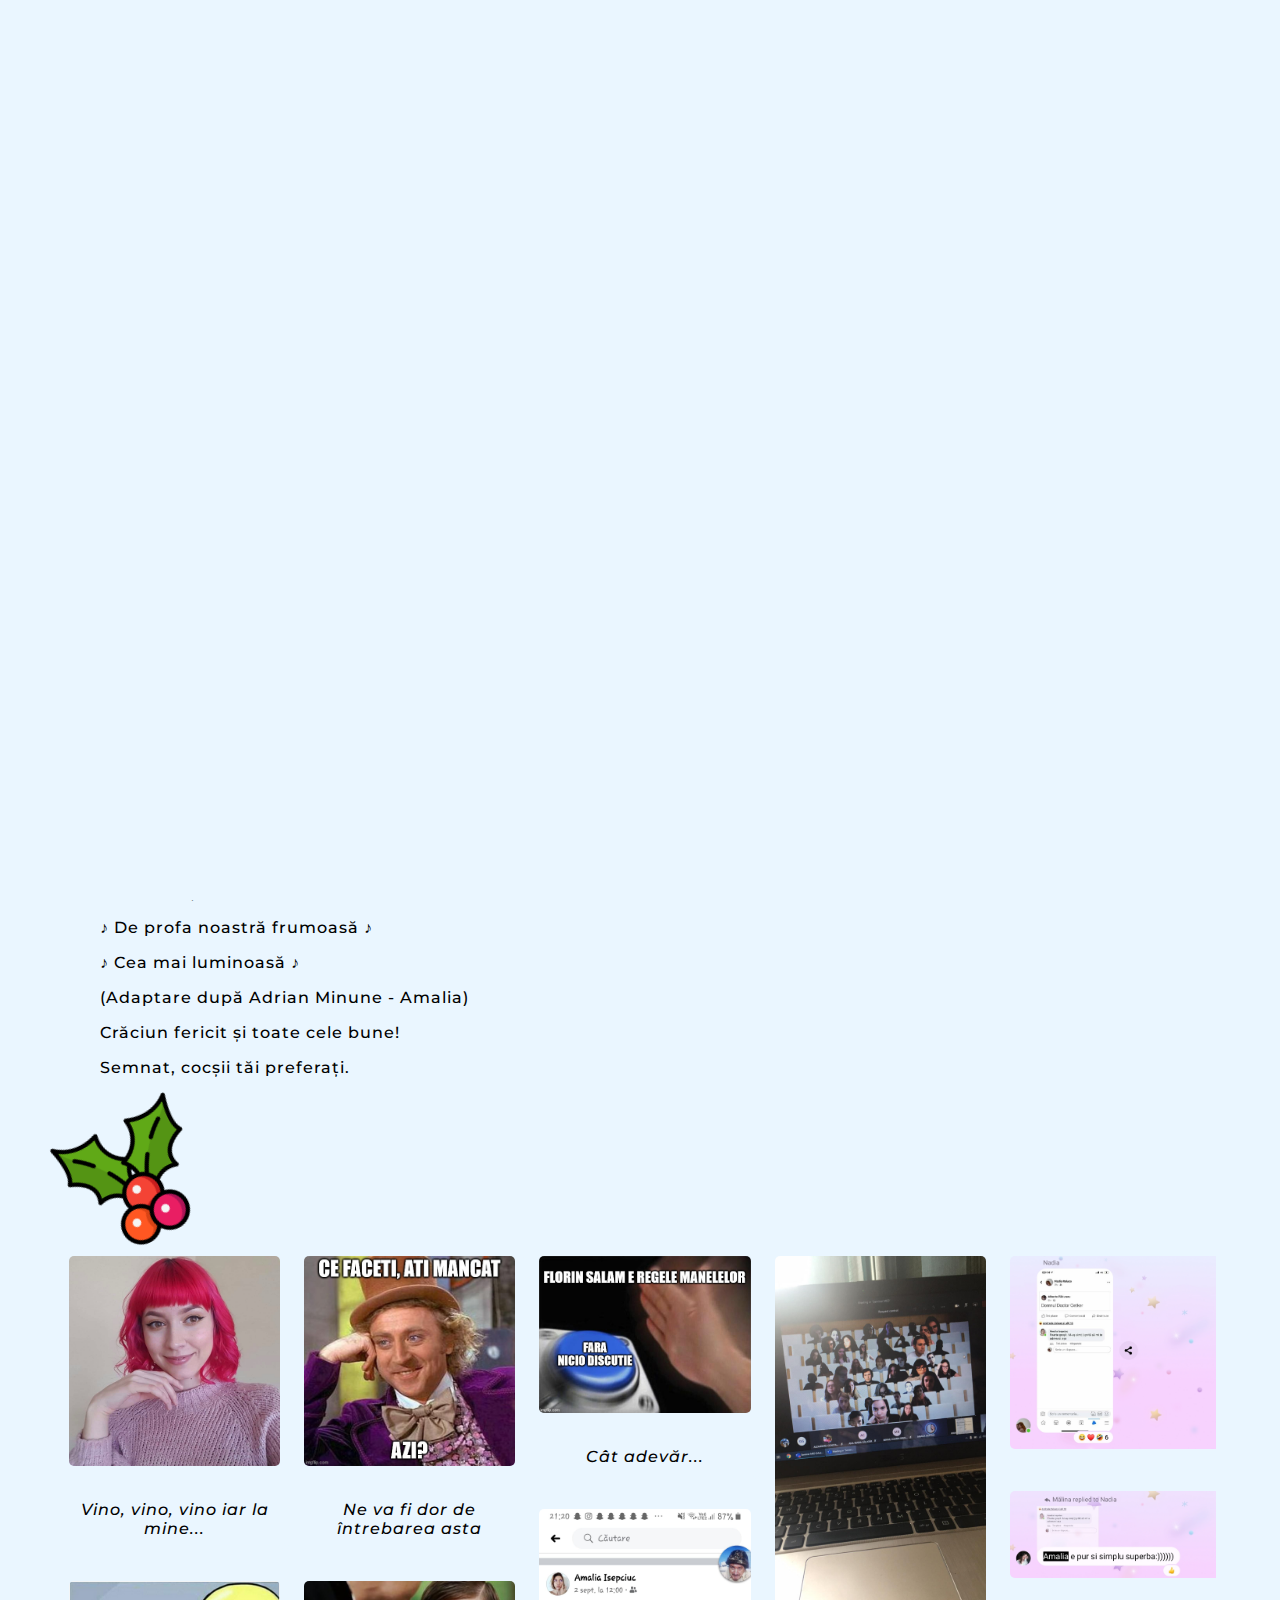
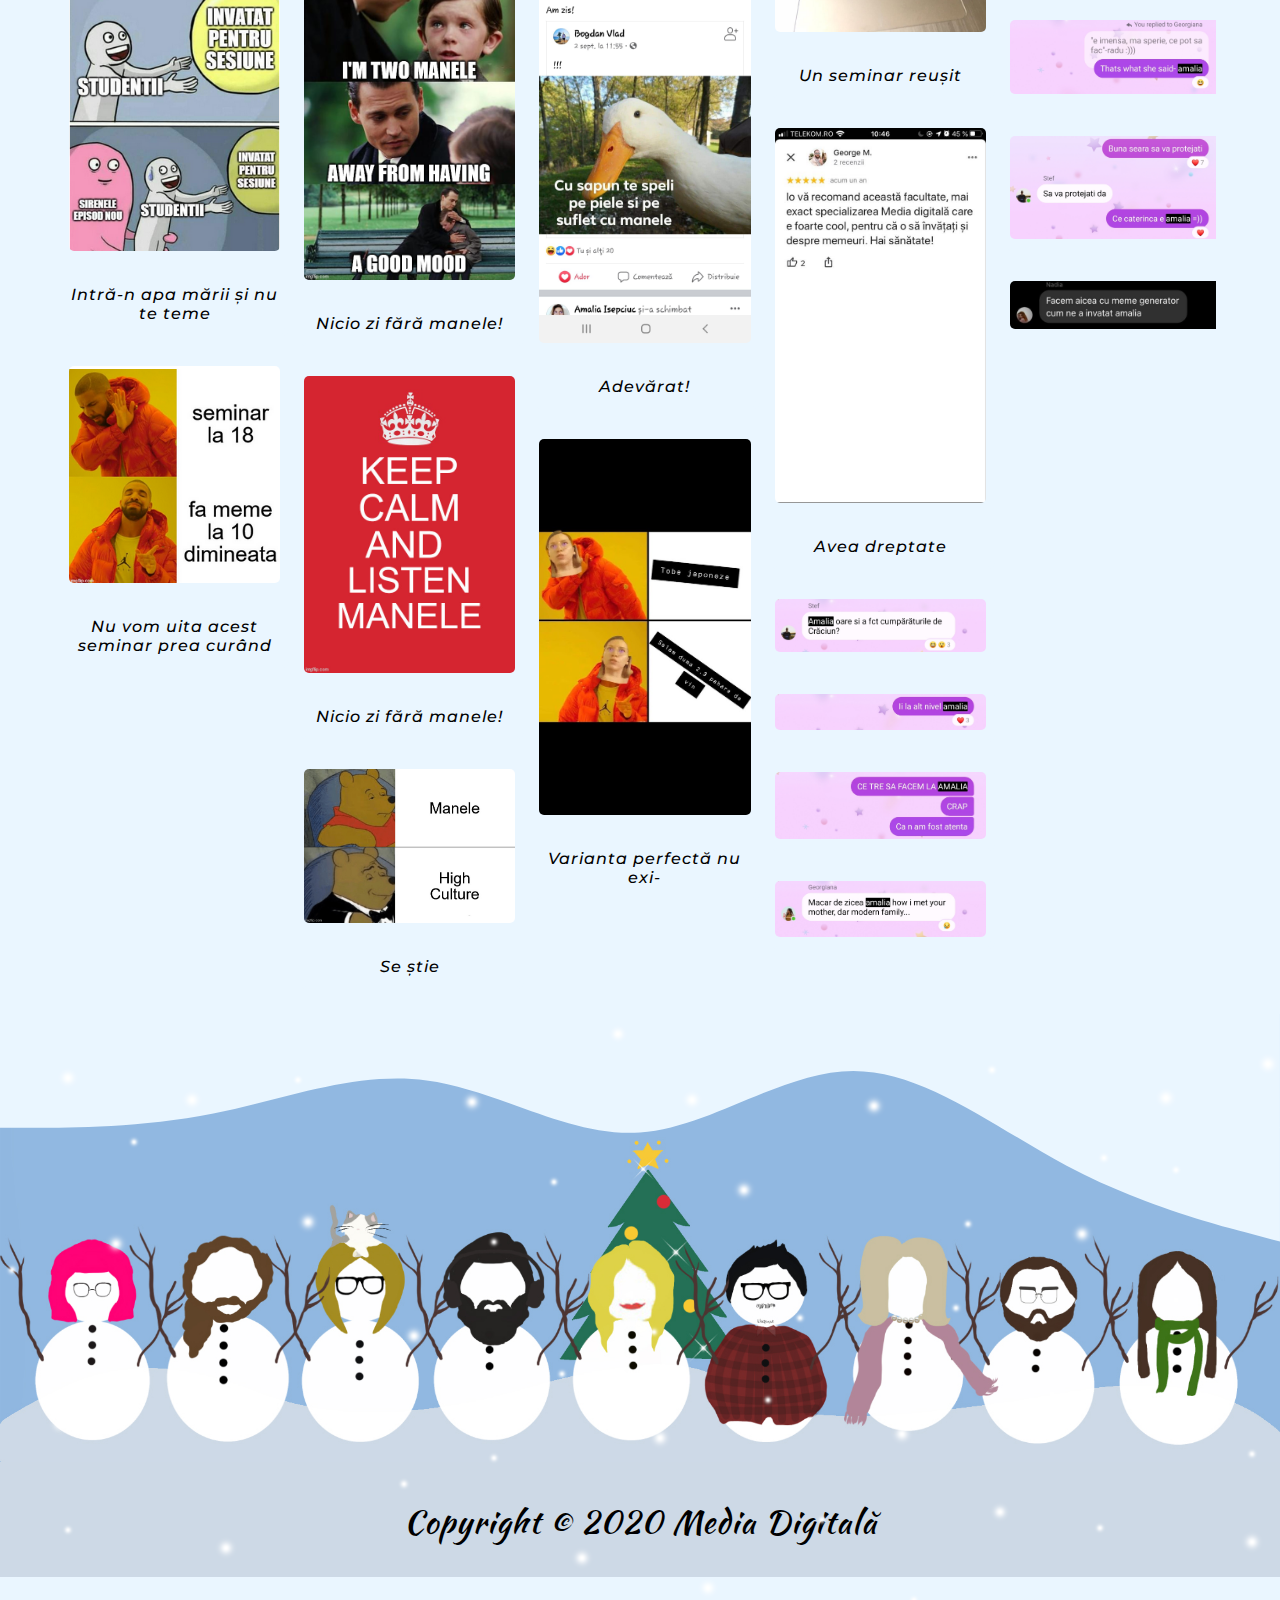
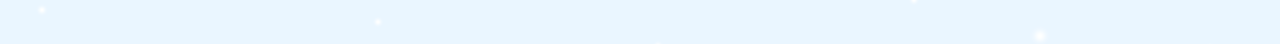
==== commit 14ccc890: "Update amalia-isepciuc.html" ====
--- a/amalia-isepciuc.html
+++ b/amalia-isepciuc.html
@@ -157,8 +157,8 @@
             <p>Adevărat!</p>
         </div>
         <div class="gallery">
-            <a target="_blank" href="img/amalia/fs2.jpg" data-lightbox="gallery" data-title="Varianta perfectă nu exi-">
-                <img class='grid-item grid-item-10' src='img/amalia/fs2.jpg' alt='Meme Florin Salam'>
+            <a target="_blank" href="img/amalia/fs2.JPG data-lightbox="gallery" data-title="Varianta perfectă nu exi-">
+                <img class='grid-item grid-item-10' src='img/amalia/fs2.JPG' alt='Meme Florin Salam'>
             </a>
             <p>Varianta perfectă nu exi-</p>
         </div>
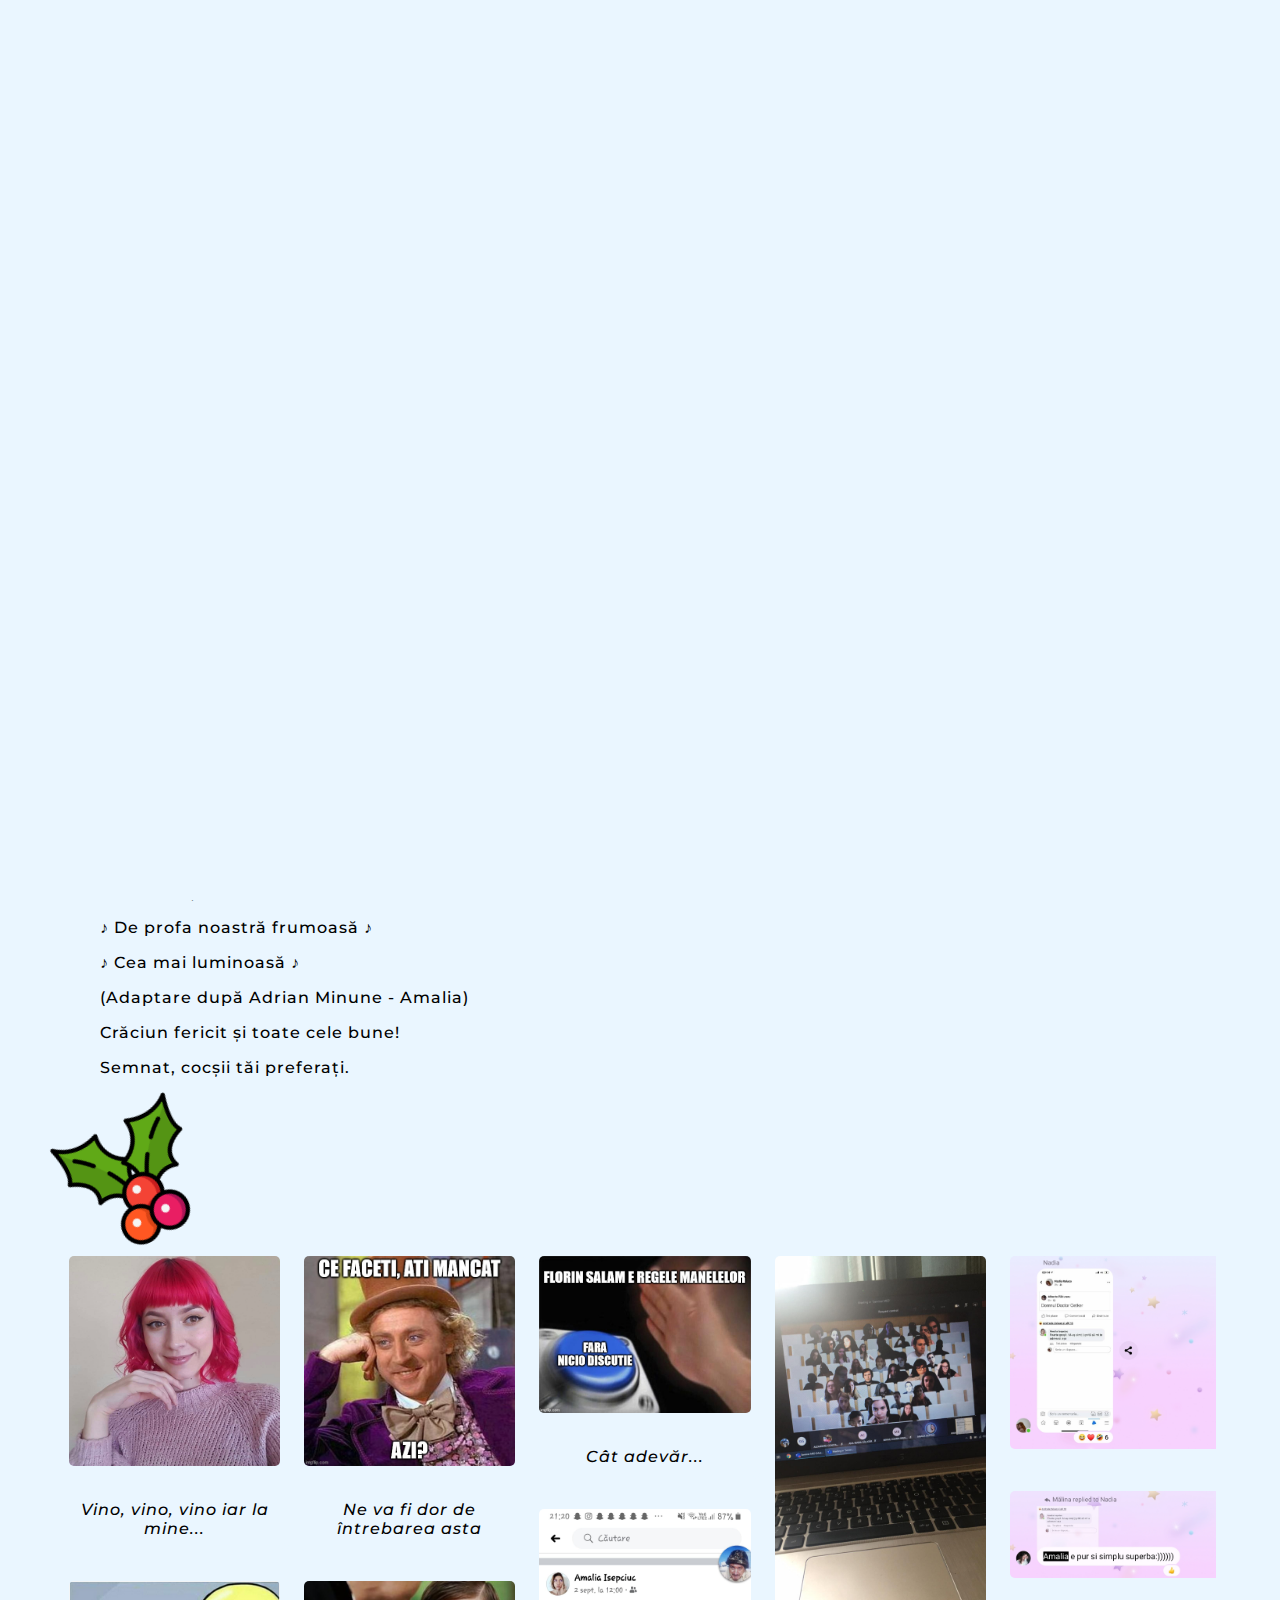
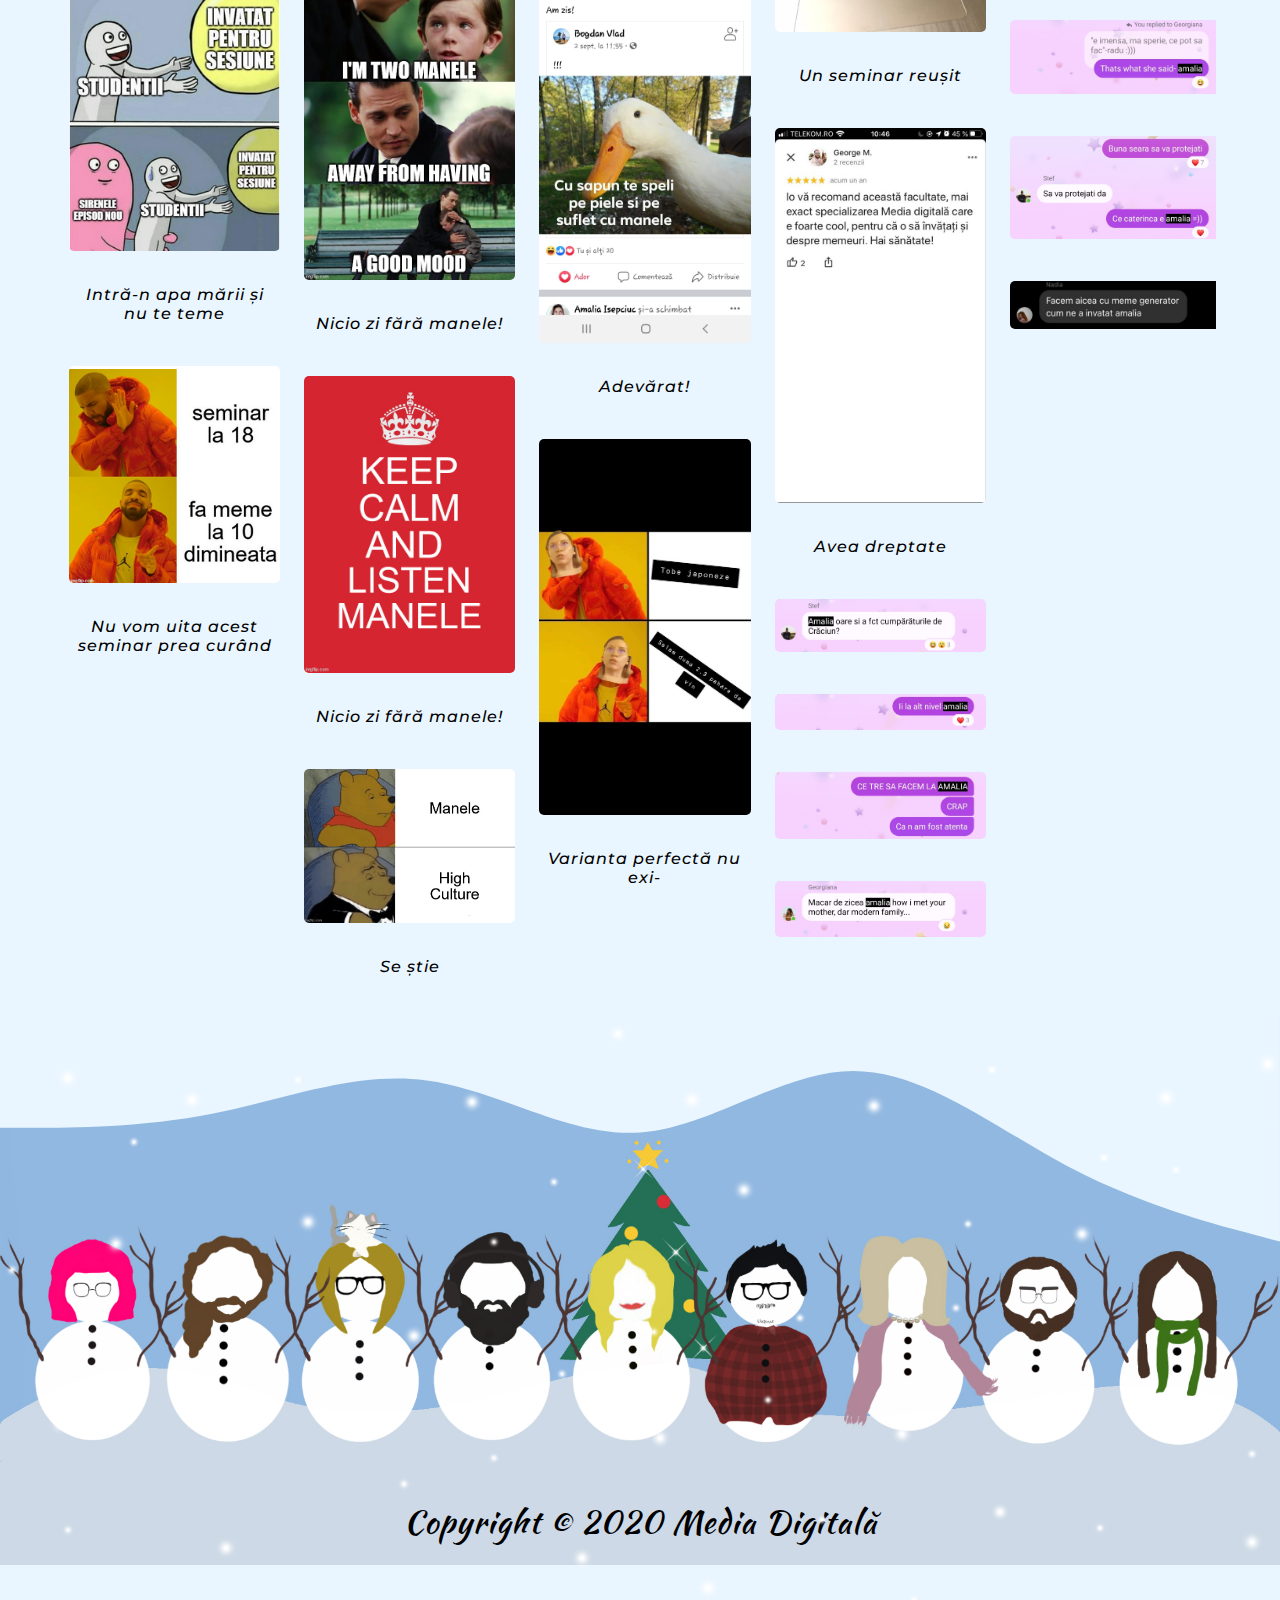
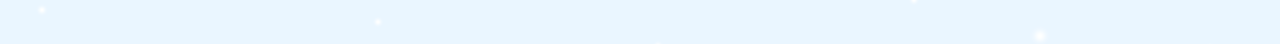
==== commit 96842c0c: "Varianta finală" ====
--- a/amalia-isepciuc.html
+++ b/amalia-isepciuc.html
@@ -1,273 +1,282 @@
-<!DOCTYPE html>
-<html lang="ro">
-
-<head>
-    <meta charset="UTF-8">
-    <meta name="viewport" content="width=device-width, initial-scale=1.0">
-    <meta name="author" content="Media Digitală 2020">
-    <meta name="description"
-        content="Studenții din anul 1 de la specializarea Media Digitală din cadrul FSPAC, Cluj-Napoca le urează sărbători fericite tuturor profesorilor. Vă mulțumim pentru tot sufletul pe care l-ați pus în predarea materiilor prin intermediul întâlnirilor online și de aceea dorim să vă oferim în dar un site de Crăciun.">
-    <meta name="keywords" content="Media Digitală, FSPAC, profesori, studenți, Crăciun, cadou">
-    <link rel="stylesheet" href="css/style.css">
-    <link rel="stylesheet" href="css/lightbox.min.css">
-    <link rel="icon" type="img/png" href="img/gift-box.png">
-    <title>Amalia Isepciuc - Christmas Digital Media</title>
-</head>
-
-<body>
-    <!--- Legenda spune că Flavia va da inspect, însă știe că studenții de la Media Digitală indentează corect codul și îl aranjează frumos în pagină. Crăciun fericit!-->
-    <div class="preloader">
-        <div class="gift"></div>
-    </div>
-
-    <header>
-        <a href="index.html">
-            <h1>Media Digitală</h1>
-        </a>
-    </header>
-
-    <ul class="lightrope">
-        <li></li>
-        <li></li>
-        <li></li>
-        <li></li>
-        <li></li>
-        <li></li>
-        <li></li>
-        <li></li>
-        <li></li>
-        <li></li>
-        <li></li>
-        <li></li>
-        <li></li>
-        <li></li>
-        <li></li>
-        <li></li>
-        <li></li>
-        <li></li>
-        <li></li>
-        <li></li>
-        <li></li>
-        <li></li>
-        <li></li>
-        <li></li>
-        <li></li>
-        <li></li>
-        <li></li>
-        <li></li>
-        <li></li>
-        <li></li>
-        <li></li>
-        <li></li>
-        <li></li>
-        <li></li>
-        <li></li>
-        <li></li>
-        <li></li>
-        <li></li>
-        <li></li>
-        <li></li>
-        <li></li>
-        <li></li>
-    </ul>
-
-    <div class="box">
-        <div class="tree tree1"></div>
-        <div class="tree tree2"></div>
-        <div class="tree tree3"></div>
-        <div class="snow"></div>
-    </div>
-
-    <div class="bow"><img src="img/bow.png"></div>
-    <div class="text">
-        <h2>Draga noastră Amalia,</h2>
-        <p>Ce faci? Cum ești? Sperăm că bine.</p>
-        <p>Venim la tine cu niște super-gânduri, pentru un super-Crăciun, ca niște experți în supereroi ce suntem. (Da,
-            asta este o aluzie cringe, ne pare rău)</p>
-        <p>Dorim să începem prin a-ți mulțumi. Îți mulțumim că ești mereu fresh, deschisă și funny. Îți mai mulțumim și
-            pentru că ai râs cu noi, ai glumit cu noi, ai știut cum să ne unești și să ne ajuți să ne cunoaștem mai bine
-            unul pe celălalt. Și poate cel mai important, îți mulțumim că ne ești atât profă, cât și prietenă.</p>
-        <p>♪ Ne e drag, ne e drag, ne e drag de ea ♪ </p>
-        <p>♪ Doamne, de Amalia! ♪</p>
-        <p>♪ De profa noastră frumoasă ♪</p>
-        <p>♪ Cea mai luminoasă ♪</p>
-        <p>(Adaptare după Adrian Minune - Amalia)</p>
-        <p>Crăciun fericit și toate cele bune!</p>
-        <p>Semnat, cocșii tăi preferați.</p>
-    </div>
-    <div class="holly"><img src="img/holly.png"></div>
-
-    <div class="grid-container">
-        <div class="gallery">
-            <a target="_blank" href="img/amalia/amalia.jpg" data-lightbox="gallery"
-                data-title="Vino, vino, vino iar la mine...">
-                <img class='grid-item grid-item-1' src='img/amalia/amalia.jpg' alt='Amalia Isepciuc'>
-            </a>
-            <p>Vino, vino, vino iar la mine...</p>
-        </div>
-        <div class="gallery">
-            <a target="_blank" href="img/amalia/sirene.png" data-lightbox="gallery"
-                data-title="Intră-n apa mării și nu te teme">
-                <img class='grid-item grid-item-2' src='img/amalia/sirene.png' alt='Meme sirene'>
-            </a>
-            <p>Intră-n apa mării și nu te teme</p>
-        </div>
-        <div class="gallery">
-            <a target="_blank" href="img/amalia/seminar.png" data-lightbox="gallery"
-                data-title="Nu vom uita acest seminar prea curând">
-                <img class='grid-item grid-item-3' src='img/amalia/seminar.png' alt='Meme seminar'>
-            </a>
-            <p>Nu vom uita acest seminar prea curând</p>
-        </div>
-        <div class="gallery">
-            <a target="_blank" href="img/amalia/mancare.jpg" data-lightbox="gallery"
-                data-title="Ne va fi dor de întrebarea asta">
-                <img class='grid-item grid-item-4' src='img/amalia/mancare.jpg' alt='Meme mâncare'>
-            </a>
-            <p>Ne va fi dor de întrebarea asta</p>
-        </div>
-        <div class="gallery">
-            <a target="_blank" href="img/amalia/manele.jpg" data-lightbox="gallery" data-title="Nicio zi fără manele!">
-                <img class='grid-item grid-item-5' src='img/amalia/manele.jpg' alt='Meme manele'>
-            </a>
-            <p>Nicio zi fără manele!</p>
-        </div>
-        <div class="gallery">
-            <a target="_blank" href="img/amalia/manele2.jpg" data-lightbox="gallery" data-title="Nicio zi fără manele!">
-                <img class='grid-item grid-item-6' src='img/amalia/manele2.jpg' alt='Meme manele'>
-            </a>
-            <p>Nicio zi fără manele!</p>
-        </div>
-        <div class="gallery">
-            <a target="_blank" href="img/amalia/high culture.jpg" data-lightbox="gallery" data-title="Se știe">
-                <img class='grid-item grid-item-7' src='img/amalia/high culture.jpg' alt='Meme Florin Salam'>
-            </a>
-            <p>Se știe</p>
-        </div>
-        <div class="gallery">
-            <a target="_blank" href="img/amalia/fs.jpg" data-lightbox="gallery" data-title="Cât adevăr...">
-                <img class='grid-item grid-item-8' src='img/amalia/fs.jpg' alt='Meme Florin Salam'>
-            </a>
-            <p>Cât adevăr...</p>
-        </div>
-        <div class="gallery">
-            <a target="_blank" href="img/amalia/suflet.jpg" data-lightbox="gallery" data-title="Adevărat!">
-                <img class='grid-item grid-item-9' src='img/amalia/suflet.jpg' alt='Meme manele la suflet'>
-            </a>
-            <p>Adevărat!</p>
-        </div>
-        <div class="gallery">
-            <a target="_blank" href="img/amalia/fs2.JPG data-lightbox="gallery" data-title="Varianta perfectă nu exi-">
-                <img class='grid-item grid-item-10' src='img/amalia/fs2.JPG' alt='Meme Florin Salam'>
-            </a>
-            <p>Varianta perfectă nu exi-</p>
-        </div>
-        <div class="gallery">
-            <a target="_blank" href="img/amalia/teams.jpg" data-lightbox="gallery" data-title="Un seminar reușit">
-                <img class='grid-item grid-item-11' src='img/amalia/teams.jpg' alt='Teams'>
-            </a>
-            <p>Un seminar reușit</p>
-        </div>
-        <div class="gallery">
-            <a target="_blank" href="img/amalia/review.jpg" data-lightbox="gallery" data-title="Avea dreptate">
-                <img class='grid-item grid-item-12' src='img/amalia/review.jpg' alt='Review FSPAC'>
-            </a>
-            <p>Avea dreptate</p>
-        </div>
-        <div class="gallery">
-            <a target="_blank" href="img/amalia/amalia1.jpg" data-lightbox="gallery"
-                data-title="Impresii Media Digitală">
-                <img class='grid-item grid-item-13' src='img/amalia/amalia1.jpg' alt='Impresii Media Digitală'>
-            </a>
-        </div>
-        <div class="gallery">
-            <a target="_blank" href="img/amalia/amalia2.jpg" data-lightbox="gallery"
-                data-title="Impresii Media Digitală">
-                <img class='grid-item grid-item-14' src='img/amalia/amalia2.jpg' alt='Impresii Media Digitală'>
-            </a>
-        </div>
-        <div class="gallery">
-            <a target="_blank" href="img/amalia/amalia3.jpg" data-lightbox="gallery"
-                data-title="Impresii Media Digitală">
-                <img class='grid-item grid-item-15' src='img/amalia/amalia3.jpg' alt='Impresii Media Digitală'>
-            </a>
-        </div>
-        <div class="gallery">
-            <a target="_blank" href="img/amalia/amalia4.jpg" data-lightbox="gallery"
-                data-title="Impresii Media Digitală">
-                <img class='grid-item grid-item-16' src='img/amalia/amalia4.jpg' alt='Impresii Media Digitală'>
-            </a>
-        </div>
-        <div class="gallery">
-            <a target="_blank" href="img/amalia/amalia5.jpg" data-lightbox="gallery"
-                data-title="Impresii Media Digitală">
-                <img class='grid-item grid-item-17' src='img/amalia/amalia5.jpg' alt='Impresii Media Digitală'>
-            </a>
-        </div>
-        <div class="gallery">
-            <a target="_blank" href="img/amalia/amalia6.jpg" data-lightbox="gallery"
-                data-title="Impresii Media Digitală">
-                <img class='grid-item grid-item-18' src='img/amalia/amalia6.jpg' alt='Impresii Media Digitală'>
-            </a>
-        </div>
-        <div class="gallery">
-            <a target="_blank" href="img/amalia/amalia7.jpg" data-lightbox="gallery"
-                data-title="Impresii Media Digitală">
-                <img class='grid-item grid-item-19' src='img/amalia/amalia7.jpg' alt='Impresii Media Digitală'>
-            </a>
-        </div>
-        <div class="gallery">
-            <a target="_blank" href="img/amalia/amalia8.jpg" data-lightbox="gallery"
-                data-title="Impresii Media Digitală">
-                <img class='grid-item grid-item-20' src='img/amalia/amalia8.jpg' alt='Impresii Media Digitală'>
-            </a>
-        </div>
-        <div class="gallery">
-            <a target="_blank" href="img/amalia/amalia9.jpg" data-lightbox="gallery"
-                data-title="Impresii Media Digitală">
-                <img class='grid-item grid-item-21' src='img/amalia/amalia9.jpg' alt='Impresii Media Digitală'>
-            </a>
-        </div>
-    </div>
-
-    <footer>
-        <div class="snowmen">
-            <div class="snow"></div>
-        </div>
-        <svg xmlns="http://www.w3.org/2000/svg" viewBox="0 0 1440 320">
-            <path fill="#eaf6ff" fill-opacity="1"
-                d="M0,128L40,128C80,128,160,128,240,112C320,96,400,64,480,74.7C560,85,640,139,720,133.3C800,128,880,64,960,64C1040,64,1120,128,1200,170.7C1280,213,1360,235,1400,245.3L1440,256L1440,0L1400,0C1360,0,1280,0,1200,0C1120,0,1040,0,960,0C880,0,800,0,720,0C640,0,560,0,480,0C400,0,320,0,240,0C160,0,80,0,40,0L0,0Z">
-            </path>
-        </svg>
-        <img src="img/tablou.jpg" alt="Profesorii de la Media Digitală sunt oameni de zăpadă">
-        <p>Copyright &copy; 2020 Media Digitală</p>
-    </footer>
-
-    <!--- Ne-am străduit mult într-un generator și tot nu merg coordonatele din cauza dimensiunilor, dar l-am lăsat să-l vezi și tu, Flavia!
-    <map name="usemap">
-      <area target="_blank" alt="Amalia Isepciuc" title="Amalia Isepciuc" href="amalia-isepciuc.html"
-        coords="8,261,245,683" shape="rect">
-      <area target="_blank" alt="George Prundaru" title="George Prundaru" href="george-prundaru.html"
-        coords="236,313,478,674" shape="rect">
-      <area target="_blank" alt="Flavia Țăran" title="Flavia Țăran" href="flavia-taran.html" coords="456,268,669,699"
-        shape="rect">
-      <area target="_blank" alt="Paul Boca" title="Paul Boca" href="paul-boca.html" coords="656,279,872,698"
-        shape="rect">
-      <area target="_blank" alt="Oana Ometa" title="Oana Ometa" href="oana-ometa.html" coords="873,277,1098,683"
-        shape="rect">
-      <area target="_blank" alt="Radu Meza" title="Radu Meza" href="radu-meza.html" coords="1087,277,1313,689"
-        shape="rect">
-      <area target="_blank" alt="Elena Abrudan" title="Elena Abrudan" href="elena-abrudan.html"
-        coords="1308,309,1535,699" shape="rect">
-      <area target="_blank" alt="Ovidiu Duță" title="Ovidiu Duță" href="ovidiu-duta.html" coords="1521,302,1747,699"
-        shape="rect">
-      <area target="_blank" alt="Andreea Mogoș" title="Andreea Mogoș" href="andreea-mogos.html"
-        coords="1715,312,1994,699" shape="rect">
-    </map> -->
-
-    <script src="js/script.js"></script>
-    <script src="js/lightbox-plus-jquery.js"></script>
-    <script src="https://cdnjs.cloudflare.com/ajax/libs/jquery/3.5.1/jquery.min.js"></script>
-</body>
-
-</html>
+<!DOCTYPE html>
+<html lang="ro">
+
+<head>
+    <meta charset="UTF-8">
+    <meta name="viewport" content="width=device-width, initial-scale=1.0">
+    <meta name="author" content="Media Digitală 2020">
+    <meta name="description"
+        content="Studenții din anul 1 de la specializarea Media Digitală din cadrul FSPAC, Cluj-Napoca le urează sărbători fericite tuturor profesorilor. Vă mulțumim pentru tot sufletul pe care l-ați pus în predarea materiilor prin intermediul întâlnirilor online și de aceea dorim să vă oferim în dar un site de Crăciun.">
+    <meta name="keywords" content="Media Digitală, FSPAC, profesori, studenți, Crăciun, cadou">
+    <link rel="stylesheet" href="css/teachers-style.css">
+    <link rel="stylesheet" href="css/lightbox.min.css">
+    <link rel="icon" type="img/png" href="img/gift-box.png">
+    <title>Amalia Isepciuc - Christmas Digital Media</title>
+</head>
+
+<body>
+    <!--- Legenda spune că Flavia va da inspect, însă știe că studenții de la Media Digitală indentează corect codul și îl aranjează frumos în pagină. Crăciun fericit!-->
+    <!-- Global site tag (gtag.js) - Google Analytics -->
+    <script async src="https://www.googletagmanager.com/gtag/js?id=G-Z1RY1CEE3P"></script>
+    <script>
+        window.dataLayer = window.dataLayer || [];
+        function gtag() { dataLayer.push(arguments); }
+        gtag('js', new Date());
+
+        gtag('config', 'G-Z1RY1CEE3P');
+    </script>
+    <div class="preloader">
+        <div class="gift"></div>
+    </div>
+
+    <header>
+        <a href="index.html">
+            <h1>Media Digitală</h1>
+        </a>
+    </header>
+
+    <ul class="lightrope">
+        <li></li>
+        <li></li>
+        <li></li>
+        <li></li>
+        <li></li>
+        <li></li>
+        <li></li>
+        <li></li>
+        <li></li>
+        <li></li>
+        <li></li>
+        <li></li>
+        <li></li>
+        <li></li>
+        <li></li>
+        <li></li>
+        <li></li>
+        <li></li>
+        <li></li>
+        <li></li>
+        <li></li>
+        <li></li>
+        <li></li>
+        <li></li>
+        <li></li>
+        <li></li>
+        <li></li>
+        <li></li>
+        <li></li>
+        <li></li>
+        <li></li>
+        <li></li>
+        <li></li>
+        <li></li>
+        <li></li>
+        <li></li>
+        <li></li>
+        <li></li>
+        <li></li>
+        <li></li>
+        <li></li>
+        <li></li>
+    </ul>
+
+    <div class="box">
+        <div class="tree tree1"></div>
+        <div class="tree tree2"></div>
+        <div class="tree tree3"></div>
+        <div class="snow"></div>
+    </div>
+
+    <div class="bow"><img src="img/bow.png"></div>
+    <div class="text">
+        <h2>Draga noastră Amalia,</h2>
+        <p>Ce faci? Cum ești? Sperăm că bine.</p>
+        <p>Venim la tine cu niște super-gânduri, pentru un super-Crăciun, ca niște experți în supereroi ce suntem. (Da,
+            asta este o aluzie cringe, ne pare rău)</p>
+        <p>Dorim să începem prin a-ți mulțumi. Îți mulțumim că ești mereu fresh, deschisă și funny. Îți mai mulțumim și
+            pentru că ai râs cu noi, ai glumit cu noi, ai știut cum să ne unești și să ne ajuți să ne cunoaștem mai bine
+            unul pe celălalt. Și poate cel mai important, îți mulțumim că ne ești atât profă, cât și prietenă.</p>
+        <p>♪ Ne e drag, ne e drag, ne e drag de ea ♪ </p>
+        <p>♪ Doamne, de Amalia! ♪</p>
+        <p>♪ De profa noastră frumoasă ♪</p>
+        <p>♪ Cea mai luminoasă ♪</p>
+        <p>(Adaptare după Adrian Minune - Amalia)</p>
+        <p>Crăciun fericit și toate cele bune!</p>
+        <p>Semnat, cocșii tăi preferați.</p>
+    </div>
+    <div class="holly"><img src="img/holly.png"></div>
+
+    <div class="grid-container">
+        <div class="gallery">
+            <a target="_blank" href="img/amalia/amalia.jpg" data-lightbox="gallery"
+                data-title="Vino, vino, vino iar la mine...">
+                <img class='grid-item grid-item-1' src='img/amalia/amalia.jpg' alt='Amalia Isepciuc'>
+            </a>
+            <p>Vino, vino, vino iar la mine...</p>
+        </div>
+        <div class="gallery">
+            <a target="_blank" href="img/amalia/sirene.png" data-lightbox="gallery"
+                data-title="Intră-n apa mării și nu te teme">
+                <img class='grid-item grid-item-2' src='img/amalia/sirene.png' alt='Meme sirene'>
+            </a>
+            <p>Intră-n apa mării și nu te teme</p>
+        </div>
+        <div class="gallery">
+            <a target="_blank" href="img/amalia/seminar.png" data-lightbox="gallery"
+                data-title="Nu vom uita acest seminar prea curând">
+                <img class='grid-item grid-item-3' src='img/amalia/seminar.png' alt='Meme seminar'>
+            </a>
+            <p>Nu vom uita acest seminar prea curând</p>
+        </div>
+        <div class="gallery">
+            <a target="_blank" href="img/amalia/mancare.jpg" data-lightbox="gallery"
+                data-title="Ne va fi dor de întrebarea asta">
+                <img class='grid-item grid-item-4' src='img/amalia/mancare.jpg' alt='Meme mâncare'>
+            </a>
+            <p>Ne va fi dor de întrebarea asta</p>
+        </div>
+        <div class="gallery">
+            <a target="_blank" href="img/amalia/manele.jpg" data-lightbox="gallery" data-title="Nicio zi fără manele!">
+                <img class='grid-item grid-item-5' src='img/amalia/manele.jpg' alt='Meme manele'>
+            </a>
+            <p>Nicio zi fără manele!</p>
+        </div>
+        <div class="gallery">
+            <a target="_blank" href="img/amalia/manele2.jpg" data-lightbox="gallery" data-title="Nicio zi fără manele!">
+                <img class='grid-item grid-item-6' src='img/amalia/manele2.jpg' alt='Meme manele'>
+            </a>
+            <p>Nicio zi fără manele!</p>
+        </div>
+        <div class="gallery">
+            <a target="_blank" href="img/amalia/high culture.jpg" data-lightbox="gallery" data-title="Se știe">
+                <img class='grid-item grid-item-7' src='img/amalia/high culture.jpg' alt='Meme Florin Salam'>
+            </a>
+            <p>Se știe</p>
+        </div>
+        <div class="gallery">
+            <a target="_blank" href="img/amalia/fs.jpg" data-lightbox="gallery" data-title="Cât adevăr...">
+                <img class='grid-item grid-item-8' src='img/amalia/fs.jpg' alt='Meme Florin Salam'>
+            </a>
+            <p>Cât adevăr...</p>
+        </div>
+        <div class="gallery">
+            <a target="_blank" href="img/amalia/suflet.jpg" data-lightbox="gallery" data-title="Adevărat!">
+                <img class='grid-item grid-item-9' src='img/amalia/suflet.jpg' alt='Meme manele la suflet'>
+            </a>
+            <p>Adevărat!</p>
+        </div>
+        <div class="gallery">
+            <a target="_blank" href="img/amalia/fs2.JPG" data-lightbox="gallery" data-title="Varianta perfectă nu exi-">
+                <img class='grid-item grid-item-10' src='img/amalia/fs2.JPG' alt='Meme Florin Salam'>
+            </a>
+            <p>Varianta perfectă nu exi-</p>
+        </div>
+        <div class="gallery">
+            <a target="_blank" href="img/amalia/teams.jpg" data-lightbox="gallery" data-title="Un seminar reușit">
+                <img class='grid-item grid-item-11' src='img/amalia/teams.jpg' alt='Teams'>
+            </a>
+            <p>Un seminar reușit</p>
+        </div>
+        <div class="gallery">
+            <a target="_blank" href="img/amalia/review.jpg" data-lightbox="gallery" data-title="Avea dreptate">
+                <img class='grid-item grid-item-12' src='img/amalia/review.jpg' alt='Review FSPAC'>
+            </a>
+            <p>Avea dreptate</p>
+        </div>
+        <div class="gallery">
+            <a target="_blank" href="img/amalia/amalia1.jpg" data-lightbox="gallery"
+                data-title="Impresii Media Digitală">
+                <img class='grid-item grid-item-13' src='img/amalia/amalia1.jpg' alt='Impresii Media Digitală'>
+            </a>
+        </div>
+        <div class="gallery">
+            <a target="_blank" href="img/amalia/amalia2.jpg" data-lightbox="gallery"
+                data-title="Impresii Media Digitală">
+                <img class='grid-item grid-item-14' src='img/amalia/amalia2.jpg' alt='Impresii Media Digitală'>
+            </a>
+        </div>
+        <div class="gallery">
+            <a target="_blank" href="img/amalia/amalia3.jpg" data-lightbox="gallery"
+                data-title="Impresii Media Digitală">
+                <img class='grid-item grid-item-15' src='img/amalia/amalia3.jpg' alt='Impresii Media Digitală'>
+            </a>
+        </div>
+        <div class="gallery">
+            <a target="_blank" href="img/amalia/amalia4.jpg" data-lightbox="gallery"
+                data-title="Impresii Media Digitală">
+                <img class='grid-item grid-item-16' src='img/amalia/amalia4.jpg' alt='Impresii Media Digitală'>
+            </a>
+        </div>
+        <div class="gallery">
+            <a target="_blank" href="img/amalia/amalia5.jpg" data-lightbox="gallery"
+                data-title="Impresii Media Digitală">
+                <img class='grid-item grid-item-17' src='img/amalia/amalia5.jpg' alt='Impresii Media Digitală'>
+            </a>
+        </div>
+        <div class="gallery">
+            <a target="_blank" href="img/amalia/amalia6.jpg" data-lightbox="gallery"
+                data-title="Impresii Media Digitală">
+                <img class='grid-item grid-item-18' src='img/amalia/amalia6.jpg' alt='Impresii Media Digitală'>
+            </a>
+        </div>
+        <div class="gallery">
+            <a target="_blank" href="img/amalia/amalia7.jpg" data-lightbox="gallery"
+                data-title="Impresii Media Digitală">
+                <img class='grid-item grid-item-19' src='img/amalia/amalia7.jpg' alt='Impresii Media Digitală'>
+            </a>
+        </div>
+        <div class="gallery">
+            <a target="_blank" href="img/amalia/amalia8.jpg" data-lightbox="gallery"
+                data-title="Impresii Media Digitală">
+                <img class='grid-item grid-item-20' src='img/amalia/amalia8.jpg' alt='Impresii Media Digitală'>
+            </a>
+        </div>
+        <div class="gallery">
+            <a target="_blank" href="img/amalia/amalia9.jpg" data-lightbox="gallery"
+                data-title="Impresii Media Digitală">
+                <img class='grid-item grid-item-21' src='img/amalia/amalia9.jpg' alt='Impresii Media Digitală'>
+            </a>
+        </div>
+    </div>
+
+    <footer>
+        <div class="snowmen">
+            <div class="snow"></div>
+        </div>
+        <svg xmlns="http://www.w3.org/2000/svg" viewBox="0 0 1440 320">
+            <path fill="#eaf6ff" fill-opacity="1"
+                d="M0,128L40,128C80,128,160,128,240,112C320,96,400,64,480,74.7C560,85,640,139,720,133.3C800,128,880,64,960,64C1040,64,1120,128,1200,170.7C1280,213,1360,235,1400,245.3L1440,256L1440,0L1400,0C1360,0,1280,0,1200,0C1120,0,1040,0,960,0C880,0,800,0,720,0C640,0,560,0,480,0C400,0,320,0,240,0C160,0,80,0,40,0L0,0Z">
+            </path>
+        </svg>
+        <img src="img/tablou.jpg" alt="Profesorii de la Media Digitală sunt oameni de zăpadă">
+        <p>Copyright &copy; 2020 Media Digitală</p>
+    </footer>
+
+    <!--- Ne-am străduit mult într-un generator și tot nu merg coordonatele din cauza dimensiunilor, dar l-am lăsat să-l vezi și tu, Flavia!
+    <map name="usemap">
+      <area target="_blank" alt="Amalia Isepciuc" title="Amalia Isepciuc" href="amalia-isepciuc.html"
+        coords="8,261,245,683" shape="rect">
+      <area target="_blank" alt="George Prundaru" title="George Prundaru" href="george-prundaru.html"
+        coords="236,313,478,674" shape="rect">
+      <area target="_blank" alt="Flavia Țăran" title="Flavia Țăran" href="flavia-taran.html" coords="456,268,669,699"
+        shape="rect">
+      <area target="_blank" alt="Paul Boca" title="Paul Boca" href="paul-boca.html" coords="656,279,872,698"
+        shape="rect">
+      <area target="_blank" alt="Oana Ometa" title="Oana Ometa" href="oana-ometa.html" coords="873,277,1098,683"
+        shape="rect">
+      <area target="_blank" alt="Radu Meza" title="Radu Meza" href="radu-meza.html" coords="1087,277,1313,689"
+        shape="rect">
+      <area target="_blank" alt="Elena Abrudan" title="Elena Abrudan" href="elena-abrudan.html"
+        coords="1308,309,1535,699" shape="rect">
+      <area target="_blank" alt="Ovidiu Duță" title="Ovidiu Duță" href="ovidiu-duta.html" coords="1521,302,1747,699"
+        shape="rect">
+      <area target="_blank" alt="Andreea Mogoș" title="Andreea Mogoș" href="andreea-mogos.html"
+        coords="1715,312,1994,699" shape="rect">
+    </map> -->
+
+    <script src="js/script.js"></script>
+    <script src="js/lightbox-plus-jquery.js"></script>
+    <script src="https://cdnjs.cloudflare.com/ajax/libs/jquery/3.5.1/jquery.min.js"></script>
+</body>
+
+</html>--- a/css/teachers-style.css
+++ b/css/teachers-style.css
@@ -0,0 +1,491 @@
+@import url("https://fonts.googleapis.com/css2?family=Kaushan+Script&family=Montserrat&display=swap");
+
+*:not(.lightrope li, .speech, .gift, map, section) {
+  overflow-x: hidden;
+}
+
+body {
+  margin: 0;
+  padding: 0;
+  box-sizing: border-box;
+  background-color: #eaf6ff;
+  scroll-behavior: smooth;
+}
+
+h1,
+h2 {
+  font-family: "Kaushan Script", cursive;
+  font-size: 3em;
+  letter-spacing: 3px;
+}
+
+p {
+  font-family: "Montserrat", cursive;
+  font-size: 1em;
+  font-weight: 500;
+  letter-spacing: 1px;
+}
+
+a {
+  text-align: center;
+  text-decoration: none;
+  color: #fff;
+}
+
+header {
+  position: absolute;
+  width: 100%;
+  z-index: 5;
+}
+
+/* Preloader */
+
+.preloader {
+  position: fixed;
+  width: 100%;
+  height: 100%;
+  background-color: #eaf6ff;
+  z-index: 999;
+  overflow-x: auto;
+}
+
+.gift {
+  position: absolute;
+  top: calc(50vh - 50px);
+  left: calc(50vw - 50px);
+  width: 64px;
+  height: 64px;
+}
+
+.gift:before {
+  content: "";
+  width: inherit;
+  height: inherit;
+  position: absolute;
+  top: 0;
+  left: 0;
+  animation: loader 2s linear infinite;
+  opacity: 0;
+  background: url(../img/gift-box.png);
+  background-size: cover;
+  animation-delay: 0.5s;
+}
+
+@keyframes loader {
+  0% {
+    transform: translateY(-10px);
+    opacity: 0;
+  }
+  25% {
+    transform: translateY(0px);
+    opacity: 1;
+  }
+  50% {
+    transform: translateY(-10px);
+    opacity: 1;
+  }
+  100% {
+    transform: translateY(0px);
+    opacity: 1;
+  }
+}
+
+/* Lights */
+
+.lightrope {
+  text-align: center;
+  white-space: nowrap;
+  overflow: hidden;
+  position: absolute;
+  z-index: 1;
+  margin: -5px 0 0 0;
+  padding: 0;
+  pointer-events: none;
+  width: 100%;
+}
+
+.lightrope li {
+  position: relative;
+  -webkit-animation-fill-mode: both;
+  animation-fill-mode: both;
+  -webkit-animation-iteration-count: infinite;
+  animation-iteration-count: infinite;
+  list-style: none;
+  margin: 0;
+  padding: 0;
+  display: block;
+  width: 12px;
+  height: 28px;
+  border-radius: 50%;
+  margin: 20px;
+  display: inline-block;
+  background: #00f7a5;
+  -webkit-box-shadow: 0px 4.66667px 24px 3px #00f7a5;
+  box-shadow: 0px 4.66667px 24px 3px #00f7a5;
+  -webkit-animation-name: flash-1;
+  animation-name: flash-1;
+  -webkit-animation-duration: 2s;
+  animation-duration: 2s;
+}
+
+.lightrope li:nth-child(2n + 1) {
+  background: cyan;
+  -webkit-box-shadow: 0px 4.66667px 24px 3px rgba(0, 255, 255, 0.5);
+  box-shadow: 0px 4.66667px 24px 3px rgba(0, 255, 255, 0.5);
+  -webkit-animation-name: flash-2;
+  animation-name: flash-2;
+  -webkit-animation-duration: 0.4s;
+  animation-duration: 0.4s;
+}
+
+.lightrope li:nth-child(4n + 2) {
+  background: #f70094;
+  -webkit-box-shadow: 0px 4.66667px 24px 3px #f70094;
+  box-shadow: 0px 4.66667px 24px 3px #f70094;
+  -webkit-animation-name: flash-3;
+  animation-name: flash-3;
+  -webkit-animation-duration: 1.1s;
+  animation-duration: 1.1s;
+}
+
+.lightrope li:nth-child(odd) {
+  -webkit-animation-duration: 1.8s;
+  animation-duration: 1.8s;
+}
+
+.lightrope li:nth-child(3n + 1) {
+  -webkit-animation-duration: 1.4s;
+  animation-duration: 1.4s;
+}
+
+.lightrope li:before {
+  content: "";
+  position: absolute;
+  background: #222;
+  width: 10px;
+  height: 9.33333px;
+  border-radius: 3px;
+  top: -4.66667px;
+  left: 1px;
+}
+
+.lightrope li:after {
+  content: "";
+  top: -14px;
+  left: 9px;
+  position: absolute;
+  width: 52px;
+  height: 18.66667px;
+  border-bottom: solid #222 2px;
+  border-radius: 50%;
+}
+
+.lightrope li:last-child:after {
+  content: none;
+}
+
+.lightrope li:first-child {
+  margin-left: -40px;
+}
+
+@-webkit-keyframes flash-1 {
+  0%,
+  100% {
+    background: #00f7a5;
+    -webkit-box-shadow: 0px 4.66667px 24px 3px #00f7a5;
+    box-shadow: 0px 4.66667px 24px 3px #00f7a5;
+  }
+  50% {
+    background: rgba(0, 247, 165, 0.4);
+    -webkit-box-shadow: 0px 4.66667px 24px 3px rgba(0, 247, 165, 0.2);
+    box-shadow: 0px 4.66667px 24px 3px rgba(0, 247, 165, 0.2);
+  }
+}
+
+@keyframes flash-1 {
+  0%,
+  100% {
+    background: #00f7a5;
+    -webkit-box-shadow: 0px 4.66667px 24px 3px #00f7a5;
+    box-shadow: 0px 4.66667px 24px 3px #00f7a5;
+  }
+  50% {
+    background: rgba(0, 247, 165, 0.4);
+    -webkit-box-shadow: 0px 4.66667px 24px 3px rgba(0, 247, 165, 0.2);
+    box-shadow: 0px 4.66667px 24px 3px rgba(0, 247, 165, 0.2);
+  }
+}
+
+@-webkit-keyframes flash-2 {
+  0%,
+  100% {
+    background: cyan;
+    -webkit-box-shadow: 0px 4.66667px 24px 3px cyan;
+    box-shadow: 0px 4.66667px 24px 3px cyan;
+  }
+  50% {
+    background: rgba(0, 255, 255, 0.4);
+    -webkit-box-shadow: 0px 4.66667px 24px 3px rgba(0, 255, 255, 0.2);
+    box-shadow: 0px 4.66667px 24px 3px rgba(0, 255, 255, 0.2);
+  }
+}
+
+@keyframes flash-2 {
+  0%,
+  100% {
+    background: cyan;
+    -webkit-box-shadow: 0px 4.66667px 24px 3px cyan;
+    box-shadow: 0px 4.66667px 24px 3px cyan;
+  }
+  50% {
+    background: rgba(0, 255, 255, 0.4);
+    -webkit-box-shadow: 0px 4.66667px 24px 3px rgba(0, 255, 255, 0.2);
+    box-shadow: 0px 4.66667px 24px 3px rgba(0, 255, 255, 0.2);
+  }
+}
+
+@-webkit-keyframes flash-3 {
+  0%,
+  100% {
+    background: #f70094;
+    -webkit-box-shadow: 0px 4.66667px 24px 3px #f70094;
+    box-shadow: 0px 4.66667px 24px 3px #f70094;
+  }
+  50% {
+    background: rgba(247, 0, 148, 0.4);
+    -webkit-box-shadow: 0px 4.66667px 24px 3px rgba(247, 0, 148, 0.2);
+    box-shadow: 0px 4.66667px 24px 3px rgba(247, 0, 148, 0.2);
+  }
+}
+
+@keyframes flash-3 {
+  0%,
+  100% {
+    background: #f70094;
+    -webkit-box-shadow: 0px 4.66667px 24px 3px #f70094;
+    box-shadow: 0px 4.66667px 24px 3px #f70094;
+  }
+  50% {
+    background: rgba(247, 0, 148, 0.4);
+    -webkit-box-shadow: 0px 4.66667px 24px 3px rgba(247, 0, 148, 0.2);
+    box-shadow: 0px 4.66667px 24px 3px rgba(247, 0, 148, 0.2);
+  }
+}
+
+/* Banner */
+
+.box {
+  position: relative;
+  width: 100%;
+  height: 500px;
+  background-color: #1c547d;
+  overflow: hidden;
+  animation: bgAnimate 10s linear infinite;
+  background-attachment: fixed;
+}
+
+.box::before {
+  content: "";
+  position: absolute;
+  top: 0;
+  left: 0;
+  width: 100%;
+  height: 100%;
+  background: #eaf6ff;
+  clip-path: polygon(100% 63%, 0% 100%, 100% 100%);
+  background-attachment: fixed;
+  background-blend-mode: screen;
+  z-index: 5;
+}
+
+.box .tree {
+  position: absolute;
+  bottom: -130px;
+  width: 100%;
+  height: 100%;
+}
+
+.box .tree.tree1 {
+  background: url("../img/tree1.png") repeat-x;
+  animation: animate 15s linear infinite;
+  z-index: 3;
+}
+
+.box .tree.tree2 {
+  background: url("../img/tree2.png") repeat-x;
+  animation: animate 25s linear infinite;
+}
+
+.box .tree.tree3 {
+  background: url("../img/tree3.png") repeat-x;
+  animation: animate 45s linear infinite;
+}
+
+@keyframes animate {
+  0% {
+    background-position: 0 0;
+  }
+  100% {
+    background-position: 1406px 0;
+  }
+}
+
+.snow {
+  position: absolute;
+  width: 100%;
+  height: 100%;
+  background: url("../img/snow.png");
+  z-index: 4;
+  animation: snow 15s linear infinite;
+}
+
+@keyframes snow {
+  0% {
+    background-position: 0 0;
+  }
+  100% {
+    background-position: 0 768px;
+  }
+}
+
+@keyframes bgAnimate {
+  0% {
+    background-color: #c30000;
+  }
+  25% {
+    background-color: #1c547d;
+  }
+  50% {
+    background-color: #00a504;
+  }
+  75% {
+    background-color: #e7b900;
+  }
+  100% {
+    background-color: #c30000;
+  }
+}
+
+.bow {
+  display: flex;
+  position: relative;
+  justify-content: flex-end;
+  margin: -25% 3% auto;
+  transform: rotate(10deg);
+  z-index: 7;
+}
+
+/* Christmas Card */
+
+.text {
+  position: relative;
+  padding: 100px;
+  z-index: 7;
+}
+
+.holly {
+  display: flex;
+  position: relative;
+  justify-content: flex-start;
+  margin: -27% 0 20% 0;
+  padding: 10px;
+  transform: rotate(-27deg);
+  z-index: 6;
+}
+
+@media (max-width: 500px) {
+  .text {
+    padding: 25px;
+  }
+  .bow {
+    margin: -45% 15% auto;
+  }
+  .holly {
+    margin: 2% 25%;
+    transform: none;
+  }
+}
+
+/* Masonry Grid */
+
+.grid-container {
+  columns: 5 200px;
+  column-gap: 1.5rem;
+  width: 90%;
+  margin: 0 auto;
+  overflow: hidden;
+}
+
+.grid-container div {
+  width: 150px;
+  margin: 0 1.5rem 1.5rem 0;
+  display: inline-block;
+  width: 100%;
+  padding: 5px;
+  box-shadow: 2px 2px 2px #eaf6ff;
+  border-radius: 5px;
+  transition: all 0.25s ease-in-out;
+  overflow: hidden;
+}
+
+.grid-container div img {
+  width: 100%;
+  transition: 0.5s;
+  cursor: pointer;
+  border-radius: 5px;
+  transition: all 0.25s ease-in-out;
+}
+
+.grid-container div img:hover {
+  transform: scale(1.1);
+}
+
+.grid-container div p {
+  margin: 5px 5px;
+  padding-top: 25px;
+  text-align: center;
+  font-style: italic;
+}
+
+@media (max-width: 500px) {
+  .grid-container div img:hover {
+    transform: none;
+  }
+  .grid-container div p {
+    padding-top: 5px;
+  }
+}
+
+/* Footer */
+
+footer {
+  bottom: 0;
+  background-color: #cdd9e6;
+}
+
+footer .snow {
+  height: 70% !important;
+}
+
+footer svg {
+  position: absolute;
+}
+
+footer img {
+  width: 100%;
+  height: auto;
+}
+
+footer p {
+  margin-bottom: 0;
+  padding-bottom: 20px;
+  text-align: center;
+  font-size: 2em;
+  font-family: "Kaushan Script", cursive;
+}
+
+@media (max-width: 1050px) {
+  footer .snow {
+    height: 20% !important;
+  }
+}
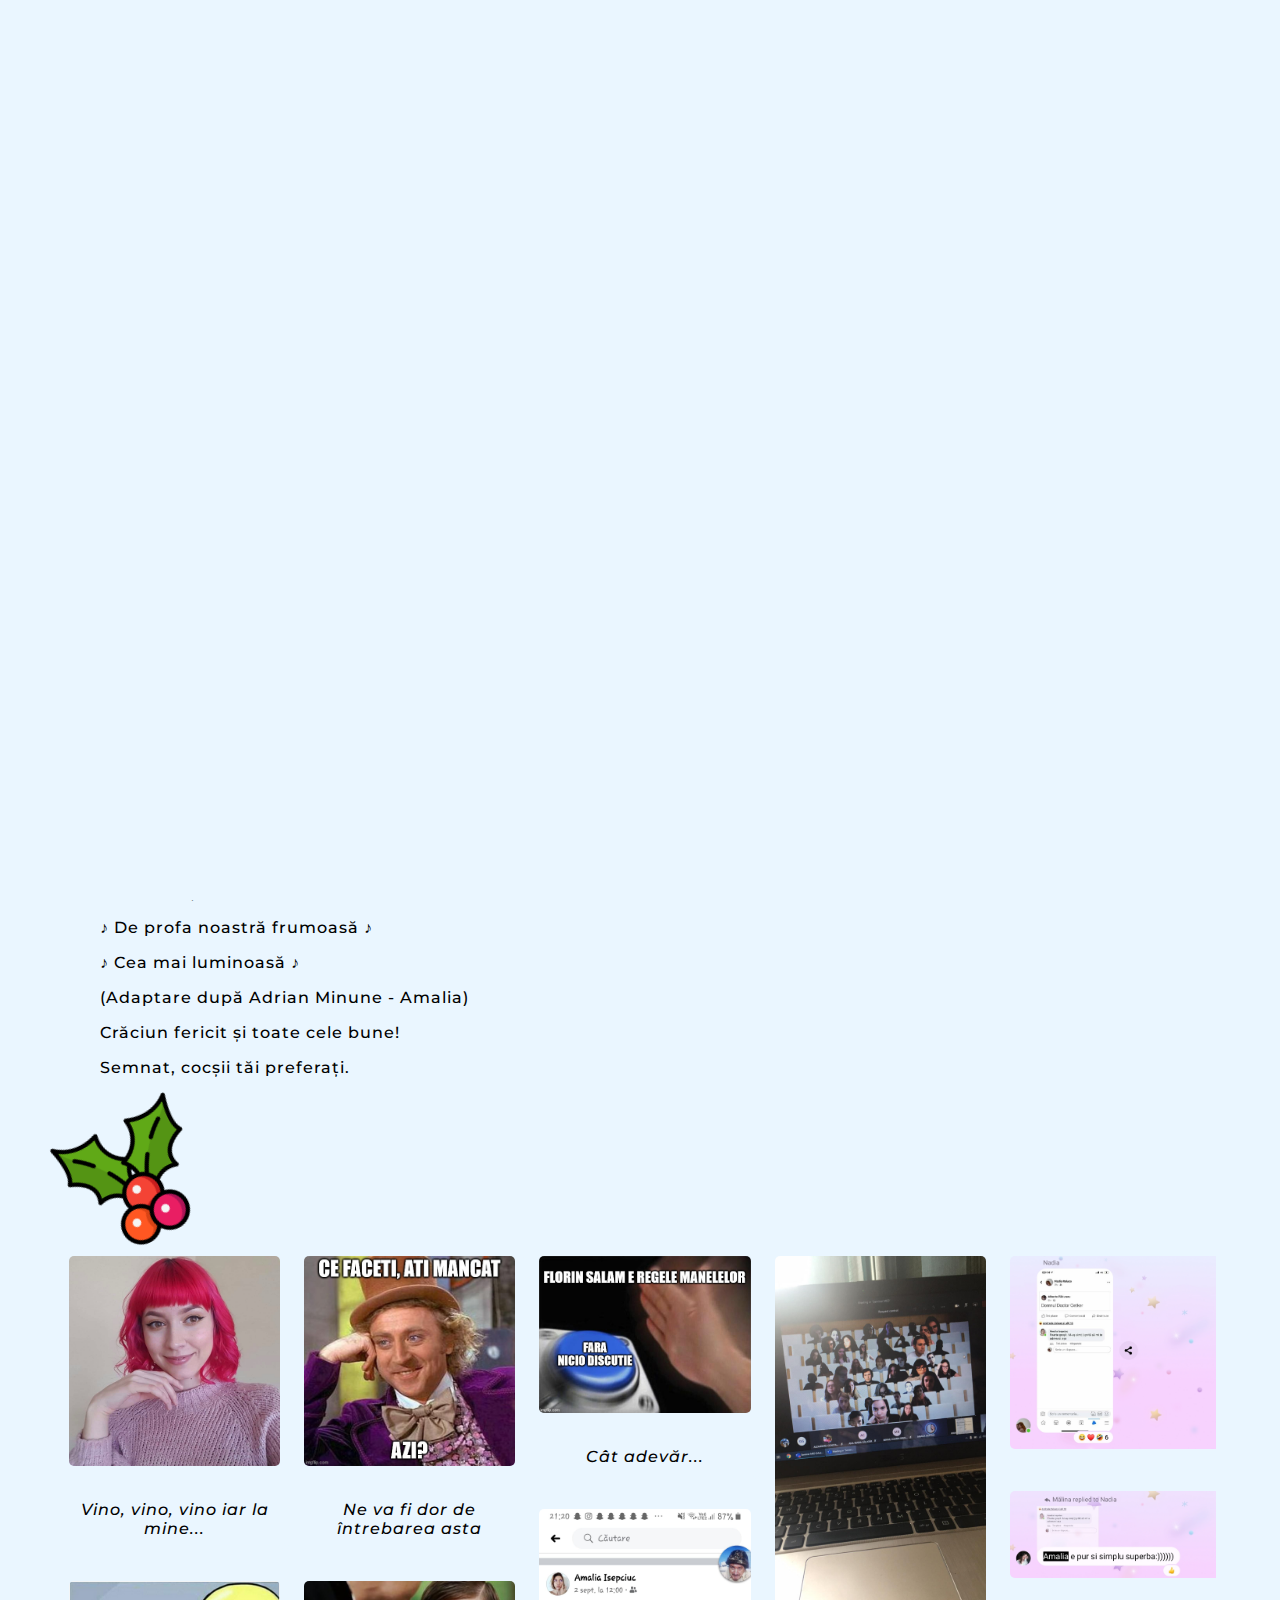
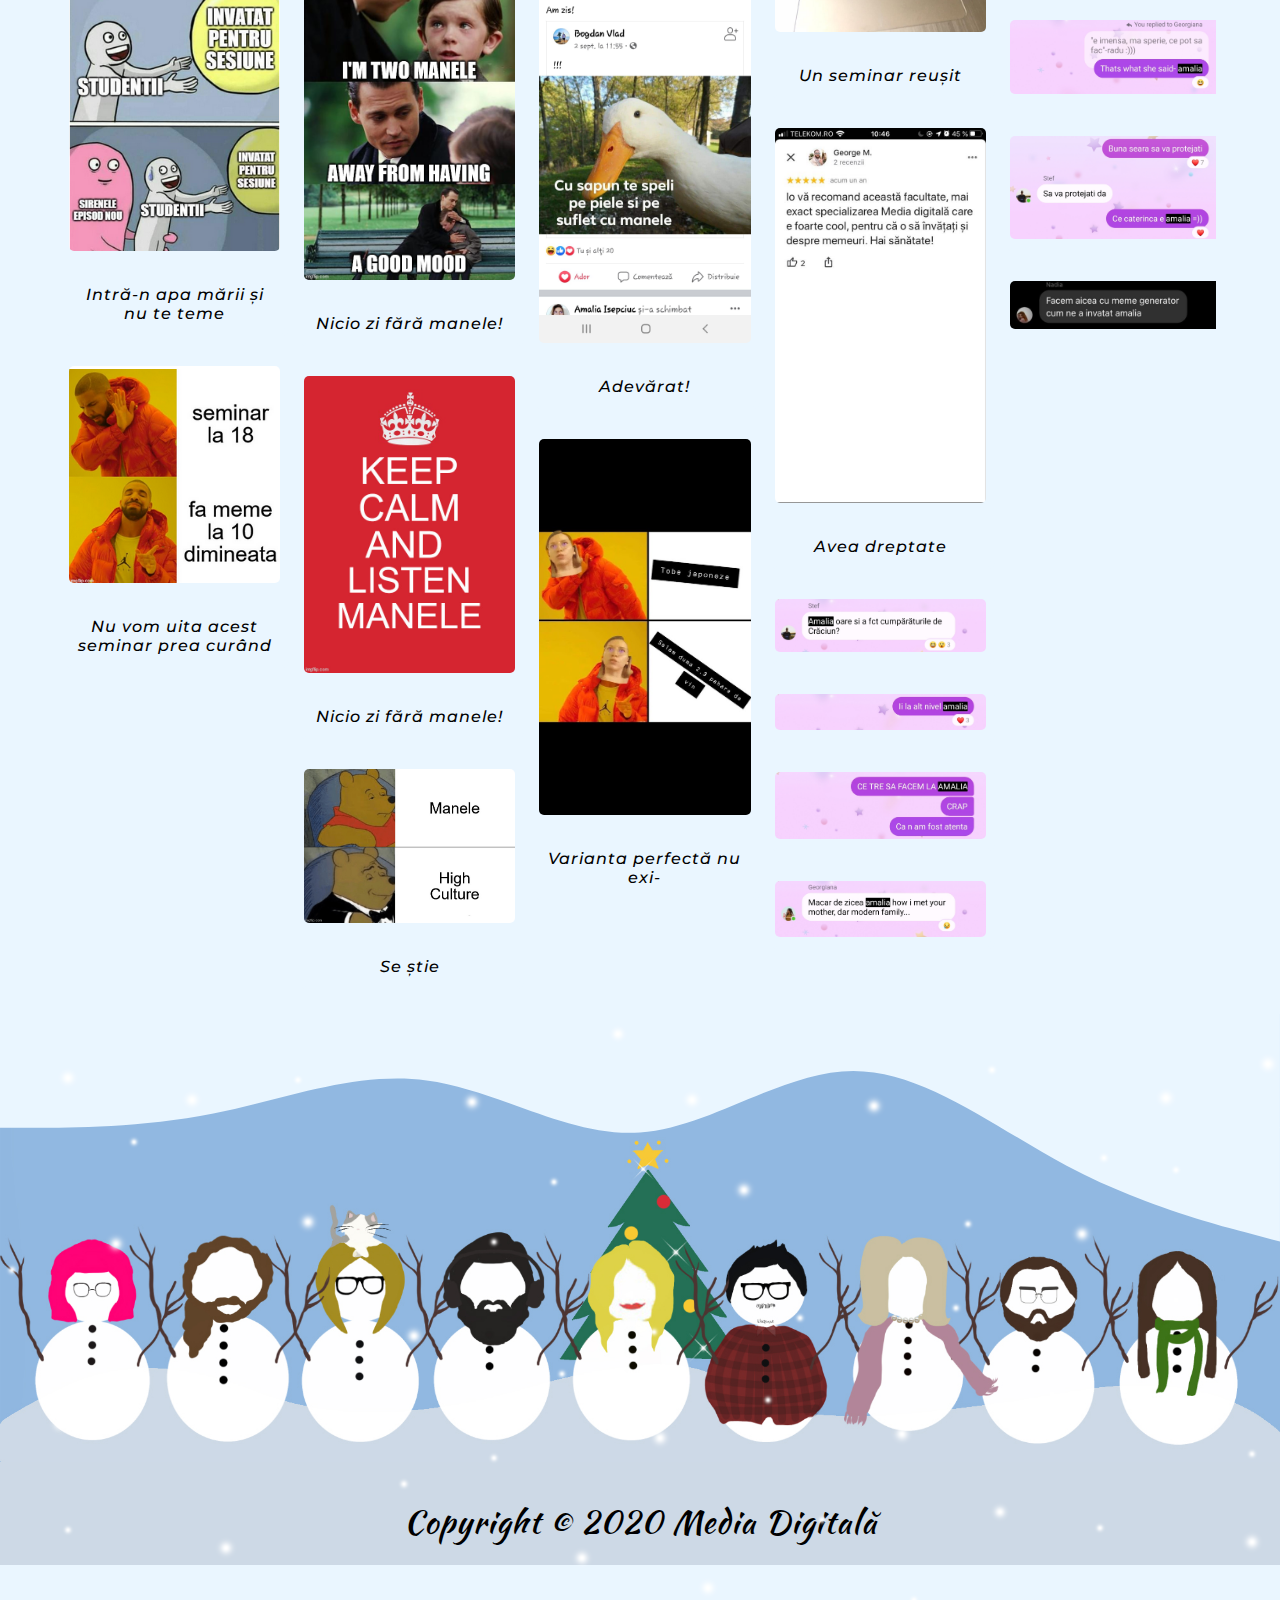
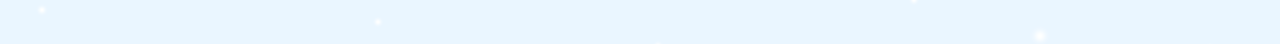
==== commit a5935079: "Varianta finală" ====
--- a/amalia-isepciuc.html
+++ b/amalia-isepciuc.html
@@ -2,6 +2,15 @@
 <html lang="ro">
 
 <head>
+    <!-- Global site tag (gtag.js) - Google Analytics -->
+    <script async src="https://www.googletagmanager.com/gtag/js?id=G-Z1RY1CEE3P"></script>
+    <script>
+        window.dataLayer = window.dataLayer || [];
+        function gtag() { dataLayer.push(arguments); }
+        gtag('js', new Date());
+
+        gtag('config', 'G-Z1RY1CEE3P');
+    </script>
     <meta charset="UTF-8">
     <meta name="viewport" content="width=device-width, initial-scale=1.0">
     <meta name="author" content="Media Digitală 2020">
@@ -16,23 +25,32 @@
 
 <body>
     <!--- Legenda spune că Flavia va da inspect, însă știe că studenții de la Media Digitală indentează corect codul și îl aranjează frumos în pagină. Crăciun fericit!-->
-    <!-- Global site tag (gtag.js) - Google Analytics -->
-    <script async src="https://www.googletagmanager.com/gtag/js?id=G-Z1RY1CEE3P"></script>
-    <script>
-        window.dataLayer = window.dataLayer || [];
-        function gtag() { dataLayer.push(arguments); }
-        gtag('js', new Date());
-
-        gtag('config', 'G-Z1RY1CEE3P');
-    </script>
     <div class="preloader">
         <div class="gift"></div>
     </div>
 
     <header>
         <a href="index.html">
-            <h1>Media Digitală</h1>
+            <h1 class="logo">Media Digitală</h1>
         </a>
+        <nav>
+            <ul>
+                <li><a class="active" href="amalia-isepciuc.html">Amalia</a></li>
+                <li><a href="andreea-mogos.html">Andreea</a></li>
+                <li><a href="elena-abrudan.html">Elena</a></li>
+                <li><a href="flavia-taran.html">Flavia</a></li>
+                <li><a href="george-prundaru.html">George</a></li>
+                <li><a href="oana-ometa.html">Oana</a></li>
+                <li><a href="ovidiu-duta.html">Ovidiu</a></li>
+                <li><a href="paul-boca.html">Paul</a></li>
+                <li><a href="radu-meza.html">Radu</a></li>
+            </ul>
+            <div class="hamburger">
+                <div class="line1"></div>
+                <div class="line2"></div>
+                <div class="line3"></div>
+            </div>
+        </nav>
     </header>
 
     <ul class="lightrope">
--- a/css/teachers-style.css
+++ b/css/teachers-style.css
@@ -1,8 +1,4 @@
 @import url("https://fonts.googleapis.com/css2?family=Kaushan+Script&family=Montserrat&display=swap");
-
-*:not(.lightrope li, .speech, .gift, map, section) {
-  overflow-x: hidden;
-}
 
 body {
   margin: 0;
@@ -30,12 +26,6 @@
   text-align: center;
   text-decoration: none;
   color: #fff;
-}
-
-header {
-  position: absolute;
-  width: 100%;
-  z-index: 5;
 }
 
 /* Preloader */
@@ -87,6 +77,151 @@
   100% {
     transform: translateY(0px);
     opacity: 1;
+  }
+}
+
+/* Navigation */
+
+header {
+  position: fixed;
+  display: flex;
+  justify-content: center;
+  align-items: center;
+  width: 100%;
+  transition: 0.6s;
+  z-index: 10;
+}
+
+header.sticky {
+  background-color: #fff;
+  box-shadow: 0 0 5px 0;
+}
+
+header.sticky .logo,
+header.sticky a {
+  color: #000;
+}
+
+header .logo.active,
+header .logo:hover {
+  color: #c6d4ff;
+  transition: 0.6s;
+}
+
+nav ul {
+  position: relative;
+  display: flex;
+  list-style: none;
+}
+
+nav ul li a {
+  padding: 3px 10px;
+  font-family: "Kaushan Script", cursive;
+  font-size: 18px;
+  color: #fff;
+  letter-spacing: 2px;
+  transition: 0.6s;
+}
+
+nav ul li a.active,
+nav ul li a:hover {
+  background: linear-gradient(to right, #c6d4ff, #7a82ab);
+  color: #fff;
+  transition: 0.6s;
+}
+
+.hamburger {
+  margin-right: auto;
+  display: none;
+  cursor: pointer;
+}
+
+.hamburger div {
+  width: 45px;
+  height: 5px;
+  background-color: #000;
+  margin: 10px;
+  transition: all 0.3s;
+}
+
+.nav-collapsed {
+  transform: translateX(0);
+}
+
+.toggle .line1 {
+  transform: rotate(-45deg) translate(-16px, 6px);
+}
+
+.toggle .line2 {
+  opacity: 0;
+}
+
+.toggle .line3 {
+  transform: rotate(45deg) translate(-13px, -6px);
+}
+
+@media (min-width: 1200px) {
+  nav {
+    margin-left: 10%;
+  }
+}
+
+@media (min-width: 850px) and (max-width: 1100px) {
+  header {
+    padding: 10px 10px;
+  }
+}
+
+@media (max-width: 1100px) {
+  header {
+    display: flex;
+    justify-content: space-around;
+    padding: 5px;
+    background-color: #fff;
+    box-shadow: 0 0 5px 0;
+  }
+  .logo {
+    color: #000;
+    font-size: 2em;
+  }
+  nav ul {
+    position: absolute;
+    right: 0px;
+    top: 80%;
+    width: 100%;
+    background-color: #fff;
+    display: flex;
+    flex-direction: column;
+    transform: translateX(100%);
+    transition: transform 0.5s ease-in;
+    z-index: -1;
+  }
+  nav ul li {
+    margin: 0;
+    opacity: 0;
+    width: 100%;
+  }
+  nav ul li a {
+    display: block;
+    text-align: center;
+    width: 100%;
+    border-radius: 0;
+    color: #000;
+    line-height: 30px;
+  }
+  .hamburger {
+    display: block;
+  }
+}
+
+@keyframes navLinkFade {
+  from {
+    opacity: 0;
+    transform: translateX(50px);
+  }
+  to {
+    opacity: 1;
+    transform: translateX(0);
   }
 }
 
@@ -393,7 +528,7 @@
   z-index: 6;
 }
 
-@media (max-width: 500px) {
+@media (max-width: 700px) {
   .text {
     padding: 25px;
   }
